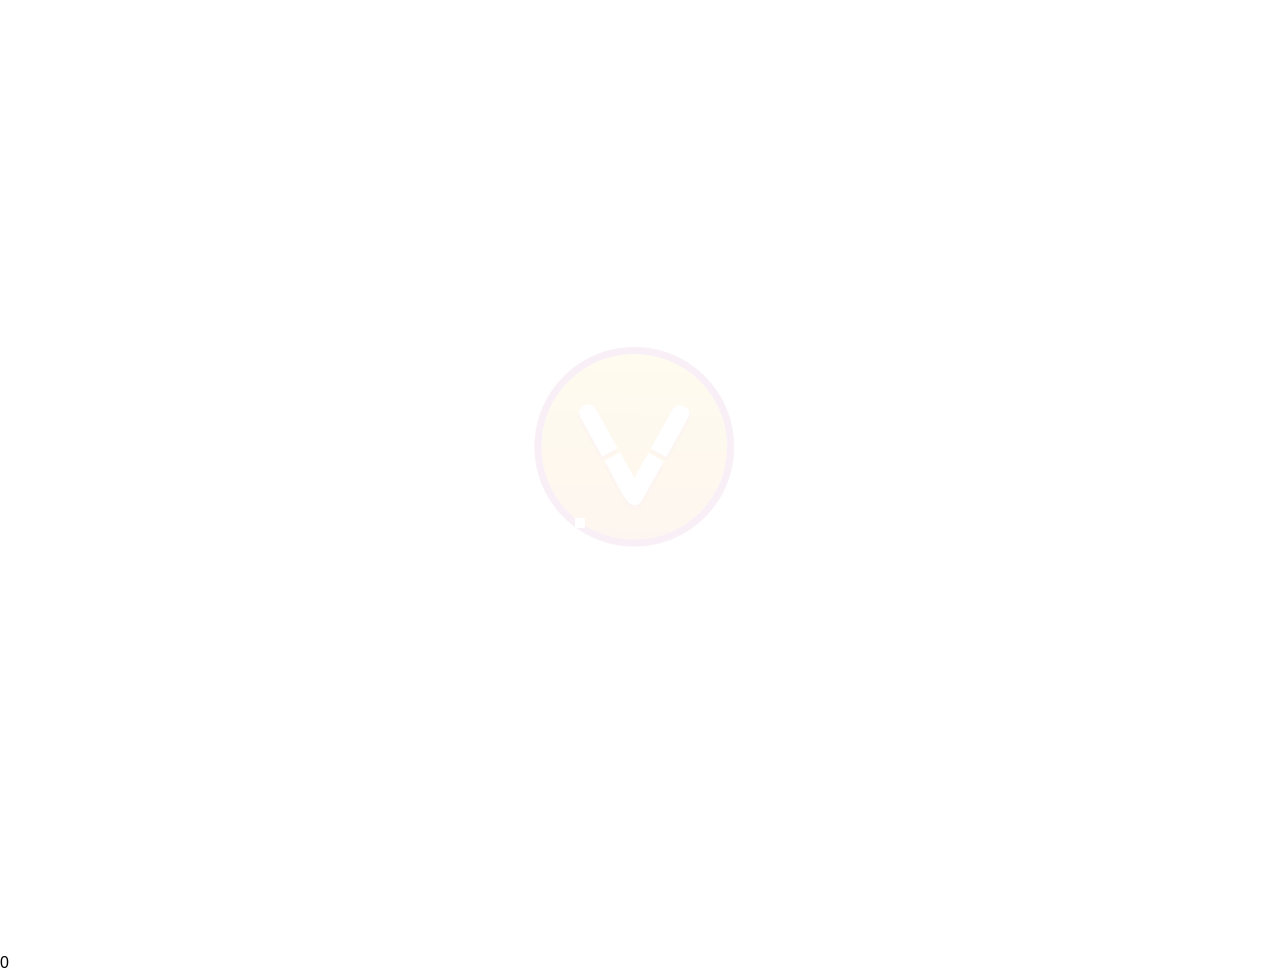
==== index.html @ 8de3221e "Enable window addEventListener to have toggle UI features outside iframe. See example_iframe.html" ====
<!DOCTYPE html>
<html lang="en" class="noVNC_loading">
<head>

    <!--
    noVNC example: simple example using default UI
    Copyright (C) 2019 The noVNC Authors
    noVNC is licensed under the MPL 2.0 (see LICENSE.txt)
    This file is licensed under the 2-Clause BSD license (see LICENSE.txt).

    Connect parameters are provided in query string:
        http://example.com/?host=HOST&port=PORT&encrypt=1
    or the fragment:
        http://example.com/#host=HOST&port=PORT&encrypt=1
    -->
    <title>KasmVNC</title>

    <meta charset="utf-8">

    <link rel="icon" href="app/images/icons/varseq.svg" type="image/svg+xml">
    
    <!-- Repeated last so that legacy handling will pick this -->
    <link rel="icon" sizes="16x16" type="image/x-icon" href="app/images/icons/varseq.ico">

    <!-- Apple iOS Safari settings -->
    <meta name="viewport" content="width=device-width, initial-scale=1.0, maximum-scale=1.0, user-scalable=no">
    <meta name="apple-mobile-web-app-capable" content="yes">
    <meta name="apple-mobile-web-app-status-bar-style" content="black-translucent">

    <link rel="stylesheet" href="app/styles/base.css">

    <script type="module" src="app/error-handler.js"></script>

    <script>
        let isInsideKasmVDI = false;
        /*
        try {
            isInsideKasmVDI = (window.self !== window.top);
        } catch (e) {
            isInsideKasmVDI = true;
        }
        */
    </script>

    <script type="module" crossorigin="use-credentials" src="app/ui.js"></script>
</head>

<body>

    <div id="noVNC_fallback_error" class="noVNC_center">
        <div>
            <div id="noVNC_close_error" onclick="document.getElementById('noVNC_fallback_error').remove()"></div>
            <div>KasmVNC encountered an error:</div>
            <br>
            <div id="noVNC_fallback_errormsg"></div>
        </div>
    </div>

    <div id="noVNC_connection_stats">
        Loading statistics...
    </div>
    <div id="noVNC_fps_chart">
        <svg width="200" height="50">
            <path id="noVNC_fps_chart_path" fill="#00ffa2d4" stroke="#00ffa2d4" stroke-width="1"/>
        </svg>
    </div>

    <!-- noVNC Control Bar -->
    <div id="noVNC_control_bar_anchor" class="noVNC_vcenter">
        <div id="noVNC_control_bar">
            <div id="noVNC_control_bar_handle" title="Hide/Show the control bar">
                <div></div>
            </div>

            <div class="noVNC_scroll">

                <h1 class="noVNC_logo">
                    <img src="app/images/icons/varseq_logo.png" alt="VarSeq" />
                </h1>

                <!-- Drag/Pan the viewport -->
                <div class="noVNC_button_div noVNC_hidden noVNC_hide_on_disconnect" >
                    <input type="image" alt="Drag" src="app/images/drag.svg"
                        id="noVNC_view_drag_button" class="noVNC_button"
                        title="Move/Drag Viewport">
                    Drag Viewport
                </div>

                <!--noVNC Touch Device only buttons-->
                <!-- Extra manual keys -->
                <div class="noVNC_button_div noVNC_hide_on_disconnect" >
                    <input type="image" alt="Extra keys" src="app/images/toggleextrakeys.svg"
                        id="noVNC_toggle_extra_keys_button" class="noVNC_button"
                        title="Show Extra Keys">
                    <div class="noVNC_vcenter">
                        <div id="noVNC_modifiers" class="noVNC_panel">
                            <input type="image" alt="Keyboard" src="app/images/keyboard.svg"
                                id="noVNC_keyboard_button" class="noVNC_button" title="Show Keyboard">
                            <input type="image" alt="Ctrl" src="app/images/ctrl.svg"
                                id="noVNC_toggle_ctrl_button" class="noVNC_button"
                                title="Toggle Ctrl">
                            <input type="image" alt="Alt" src="app/images/alt.svg"
                                id="noVNC_toggle_alt_button" class="noVNC_button"
                                title="Toggle Alt">
                            <input type="image" alt="Windows" src="app/images/windows.svg"
                                id="noVNC_toggle_windows_button" class="noVNC_button"
                                title="Toggle Windows">
                            <input type="image" alt="Tab" src="app/images/tab.svg"
                                id="noVNC_send_tab_button" class="noVNC_button"
                                title="Send Tab">
                            <input type="image" alt="Esc" src="app/images/esc.svg"
                                id="noVNC_send_esc_button" class="noVNC_button"
                                title="Send Escape">
                            <input type="image" alt="Ctrl+Alt+Del" src="app/images/ctrlaltdel.svg"
                                id="noVNC_send_ctrl_alt_del_button" class="noVNC_button"
                                title="Send Ctrl-Alt-Del">
                        </div>
                    </div>
                    Keys
                </div>

                <!-- Shutdown/Reboot -->
                <div class="noVNC_button_div noVNC_hide_on_disconnect" >
                    <input type="image" alt="Shutdown/Reboot" src="app/images/power.svg"
                        id="noVNC_power_button" class="noVNC_button"
                        title="Shutdown/Reboot...">

                    <div class="noVNC_vcenter">
                        <div id="noVNC_power" class="noVNC_panel">
                            <div class="noVNC_heading">
                                <img alt="" src="app/images/power.svg"> Power
                            </div>
                            <input type="button" id="noVNC_shutdown_button" value="Shutdown">
                            <input type="button" id="noVNC_reboot_button" value="Reboot">
                            <input type="button" id="noVNC_reset_button" value="Reset">
                        </div>
                    </div>
                    Power
                </div>

               
                <!-- Toggle fullscreen -->
                <div class="noVNC_button_div noVNC_hidden" >
                    <input type="image" alt="Fullscreen" src="app/images/fullscreen.svg"
                        id="noVNC_fullscreen_button" class="noVNC_button"
                        title="Fullscreen">
                    Fullscreen
                </div>

                <!-- Add Second Screen -->
                <div class="noVNC_button_div noVNC_hidden" >
                    <input type="image" alt="Fullscreen" src="app/images/desktop-regular.svg"
                        id="noVNC_displays_button" class="noVNC_button"
                        style="margin: 10px 3px;"
                        title="Show Displays">
                    Displays
                </div>

                <!-- Toggle game mode -->
                <div class="noVNC_button_div noVNC_hidden noVNC_hide_on_disconnect" style="display: none;">
                    <input type="image" alt="Game Mode" src="app/images/gamepad.png"
                        id="noVNC_game_mode_button" class="noVNC_button"
                        title="Game Pointer Mode" >
                    Game Cursor Mode
                </div>

                <!-- Settings -->
                <div class="noVNC_button_div" >
                    <input type="image" alt="Settings" src="app/images/settings.svg"
                        id="noVNC_settings_button" class="noVNC_button"
                        title="Settings">
                    <div class="noVNC_vcenter">
                        <div id="noVNC_settings" class="noVNC_panel">
                            <ul>
                                <li class="noVNC_heading">
                                    <img alt="" src="app/images/settings.svg"> Settings
                                </li>
                                <li>
                                    <label class="switch"><input id="noVNC_setting_shared" type="checkbox">
                                        <span class="slider round"></span>
                                        <span class="slider-label">Shared Mode</span>
                                    </label>
                                </li>
                                <li>
                                    <label class="switch"><input id="noVNC_setting_view_only" type="checkbox" />
                                        <span class="slider round"></span>
                                        <span class="slider-label">View Only</span>
                                    </label>
                                </li>
                                <li>
                                    <label class="switch"><input id="noVNC_setting_clipboard_up" type="checkbox" />
                                        <span class="slider round"></span>
                                        <span class="slider-label">Clipboard Up</span>
                                    </label>
                                </li>
                                <li>
                                    <label class="switch"><input id="noVNC_setting_clipboard_down" type="checkbox" />
                                        <span class="slider round"></span>
                                        <span class="slider-label">Clipboard Down</span>
                                    </label>
                                </li>
                                <li>
                                    <label class="switch"><input id="noVNC_setting_clipboard_seamless" type="checkbox" />
                                        <span class="slider round"></span>
                                        <span class="slider-label">Clipboard Seamless</span>
                                    </label>
                                </li>
                                <li>
                                    <label class="switch"><input id="noVNC_setting_prefer_local_cursor" type="checkbox" />
                                        <span class="slider round"></span>
                                        <span class="slider-label">Prefer Local Cursor</span>
                                    </label>
                                </li>
                                <li>
                                    <label class="switch">
                                        <input id="noVNC_setting_translate_shortcuts" type="checkbox" />
                                        <span class="slider round"></span>
                                        <span class="slider-label">Translate keyboard shortcuts</span>
                                    </label>
                                </li>
                                <li>
                                    <label class="switch"><input id="noVNC_setting_enable_webrtc" type="checkbox" />
                                        <span class="slider round"></span>
                                        <span class="slider-label">Enable WebRTC UDP Transit</span>
                                    </label>
                                </li>
                                <li>
                                    <label class="switch"><input id="noVNC_setting_enable_webp" type="checkbox" />
                                        <span class="slider round"></span>
                                        <span class="slider-label">Enable WebP Compression</span>
                                    </label>
                                </li>
                                <li>
                                    <label class="switch">
                                        <input id="noVNC_setting_enable_perf_stats" type="checkbox" />
                                        <span class="slider round"></span>
                                        <span class="slider-label">Enable Performance Stats</span>
                                    </label>
                                </li>
                                <li>
                                    <label class="switch">
                                        <input id="noVNC_setting_enable_threading" type="checkbox" />
                                        <span class="slider round"></span>
                                        <span class="slider-label">Enable Threaded Decoding</span>
                                    </label>
                                </li>
                                <li>
                                    <label class="switch">
                                        <input type="checkbox" id="noVNC_setting_pointer_lock" />
                                        <span class="slider round"></span>
                                        <span class="slider-label">Enable Pointer Lock</span>
                                    </label>
                                </li>
                                <li>
                                    <label class="switch"><input id="noVNC_setting_enable_ime" type="checkbox" />
                                        <span class="slider round"></span>
                                        <span class="slider-label">IME Input Mode</span>
                                    </label>
                                </li>
                                <li>
                                    <label class="switch"><input id="noVNC_setting_virtual_keyboard_visible" type="checkbox" />
                                        <span class="slider round"></span>
                                        <span class="slider-label">Show Virtual Keyboard Control</span>
                                    </label>
                                </li>
                                <li>
                                    <label class="switch"><input id="noVNC_setting_toggle_control_panel" type="checkbox" />
                                        <span class="slider round"></span>
                                        <span class="slider-label">Toggle Control Panel via Keystrokes</span>
                                    </label>
                                </li>
                                <li class="noVNC_hidden">
                                    <label for="noVNC_setting_idle_disconnect">Idle Timeout:</label>
                                    <select id="noVNC_setting_idle_disconnect" name="vncIdleDisconnect">
                                        <option value=10>10</option>
                                        <option value=20>20</option>
                                        <option value=30>30</option>
                                        <option value=60>60</option>
                                    </select>
                                </li>
                                <li><hr></li>
                                <li>
                                    <label class="switch">
                                        <input id="noVNC_setting_view_clip" type="checkbox">
                                        <span class="slider round"></span>
                                        <span class="slider-label">Clip to Window</span>
                                    </label>
                                </li>
                                <li>
                                    <label for="noVNC_setting_resize">Scaling Mode:</label>
                                    <select id="noVNC_setting_resize" name="vncResize">
                                        <option value="off">None</option>
                                        <option value="scale">Local Scaling</option>
                                        <option value="remote">Remote Resizing</option>
                                    </select>
                                </li>
                                <li><hr></li>
                                <li>
                                    <div class="noVNC_expander">Keyboard Shortcuts</div>
                                    <div>
                                        <ul>
                                            <li>
                                                <label class="switch">
                                                    <input id="noVNC_setting_toggle_control_panel" type="checkbox" />
                                                    <span class="slider round"></span>
                                                    <span class="slider-label">Enable KasmVNC Keyboard Shortcuts</span>
                                                </label>
                                            </li>
                                            <li>Ctrl+Shift+</li>
                                            <li>1 - Toggle Control Panel</li>
                                            <li>2 - Toggle Game Pointer Mode</li>
                                            <li>3 - Toggle Pointer Lock</li>
                                        </ul>
                                    </div>
                                </li>
                                <li><hr></li>
                                <li>
                                    <div class="noVNC_expander">Stream Quality</div>
                                    <div>
                                        <ul>
                                            <li>
                                                <label for="noVNC_setting_stream_mode">Streaming render mode</label>
                                                <select id="noVNC_setting_stream_mode" name="vncStreamMode">
                                                    <option value="0" data-name="jpeg-webp">JPEG/WEBP (Images)</option>
                                                </select>
                                            <li>
                                        </ul>
                                        <hr />
                                        <ul id="noVNC_setting_render_mode_image_quality_group">
                                            <li>
                                                <label for="noVNC_setting_video_quality">Preset Modes:</label>
                                                <select id="noVNC_setting_video_quality" name="vncVideoQuality">
                                                </select>
                                            </li>
                                            <li>
                                                <label for="noVNC_setting_anti_aliasing">Anti-Aliasing:</label>
                                                <select id="noVNC_setting_anti_aliasing" name="vncAntiAliasing">
                                                    <option value=0>Auto Dynamic</option>
                                                    <option value=1>On</option>
                                                    <option value=2>Off</option>
                                                </select>
                                            </li>
                                            <li style="display: none;">
                                                <label for="noVNC_setting_quality">Quality:</label>
                                                <input id="noVNC_setting_quality" type="range" min="0" max="9" value="6">
                                            </li>

                                            <li>
                                                <label for="noVNC_setting_dynamic_quality_min">Dynamic Quality Min:</label>
                                                <input id="noVNC_setting_dynamic_quality_min" type="range" min="0" max="9" value="3" onchange="noVNC_setting_dynamic_quality_min_output.value=value">
                                                <output id="noVNC_setting_dynamic_quality_min_output">3</output>
                                            </li>
                                            <li>
                                                <label for="noVNC_setting_dynamic_quality_max">Dynamic Quality Max:</label>
                                                <input id="noVNC_setting_dynamic_quality_max" type="range" min="0" max="9" value="9" onchange="noVNC_setting_dynamic_quality_max_output.value=value">
                                                <output id="noVNC_setting_dynamic_quality_max_output">9</output>
                                            </li>
                                            <li>
                                                <label for="noVNC_setting_treat_lossless">Treat Lossless:</label>
                                                <input id="noVNC_setting_treat_lossless" type="range" min="0" max="9" value="7" onchange="noVNC_setting_treat_lossless_output.value=value">
                                                <output id="noVNC_setting_treat_lossless_output">7</output>
                                            </li>
                                            <li>
                                                <label for="noVNC_setting_framerate_image_mode">Frame Rate:</label>
                                                <input id="noVNC_setting_framerate_image_mode" type="number" min="1" max="120" value="30">
                                            </li>
                                            <li>
                                                <label for="noVNC_setting_jpeg_video_quality">Video JPEG Quality:</label>
                                                <input id="noVNC_setting_jpeg_video_quality" type="range" min="0" max="9" value="5" onchange="noVNC_setting_jpeg_video_quality_output.value=value">
                                                <output id="noVNC_setting_jpeg_video_quality_output">5</output>
                                            </li>
                                            <li>
                                                <label for="noVNC_setting_webp_video_quality">Video WEBP Quality:</label>
                                                <input id="noVNC_setting_webp_video_quality" type="range" min="0" max="9" value="5" onchange="noVNC_setting_webp_video_quality_output.value=value">
                                                <output id="noVNC_setting_webp_video_quality_output">5</output>
                                            </li>
                                            <li>
                                                <label for="noVNC_setting_video_area">Video Area:</label>
                                                <input id="noVNC_setting_video_area" type="range" min="0" max="100" value="65" onchange="noVNC_setting_video_area_output.value=value">
                                                <output id="noVNC_setting_video_area_output">65</output>
                                            </li>
                                            <li>
                                                <label for="noVNC_setting_video_time">Video Time:</label>
                                                <input id="noVNC_setting_video_time" type="range" min="0" max="60" value="5" onchange="noVNC_setting_video_time_output.value=value">
                                                <output id="noVNC_setting_video_time_output">5</output>
                                            </li>
                                            <li>
                                                <label for="noVNC_setting_video_out_time">Video Out Time:</label>
                                                <input id="noVNC_setting_video_out_time" type="range" min="0" max="60" value="3" onchange="noVNC_setting_video_out_time_output.value=value">
                                                <output id="noVNC_setting_video_out_time_output">3</output>
                                            </li>
                                            <li>
                                                <label for="noVNC_setting_video_scaling">Scaling Mode:</label>
                                                <select id="noVNC_setting_video_scaling" name="vncVideoModeScaling">
                                                    <option value="0">Nearest</option>
                                                    <option value="1">Bilinear</option>
                                                    <option value="2">Progressive Bilinear</option>
                                                </select>
                                            </li>
                                            <li>
                                                <label for="noVNC_setting_max_video_resolution_x">Video Mode Width:</label>
                                                <input id="noVNC_setting_max_video_resolution_x" type="number" min="100" max="3840" value="960">
                                            </li>
                                            <li>
                                                <label for="noVNC_setting_max_video_resolution_y">Video Mode Height:</label>
                                                <input id="noVNC_setting_max_video_resolution_y" type="number" min="100" max="2160" value="540">
                                            </li>
                                            <li class="noVNC_hidden">
                                                <label for="noVNC_setting_forced_resolution_x">Static Width:</label>
                                                <input id="noVNC_setting_forced_resolution_x" type="number" min="100" max="3840" value="960">
                                            </li>
                                            <li class="noVNC_hidden">
                                                <label for="noVNC_setting_forced_resolution_y">Static Height:</label>
                                                <input id="noVNC_setting_forced_resolution_y" type="number" min="100" max="2160" value="540">
                                            </li>
                                        </ul>
                                        <ul id="noVNC_setting_render_mode_video_quality_group" style="display: none;">
<!--                                            <li>-->
<!--                                                <label for="noVNC_setting_hw_encoder_profile">Profile:-->
<!--                                                    <select id="noVNC_setting_hw_encoder_profile" name="vncProfile">-->
<!--                                                        <option value="0">High</option>-->
<!--                                                        <option value="1">Baseline</option>-->
<!--                                                        <option value="2">Main</option>-->
<!--                                                    </select>-->
<!--                                                </label>-->
<!--                                            </li>-->
                                            <li>
                                                <label for="noVNC_setting_gop">Keyframe interval (GOP):</label>
                                                <input id="noVNC_setting_gop" type="range" min="1" max="60" value="24" onchange="noVNC_setting_gop_output.value=value">
                                                <output id="noVNC_setting_gop_output">24</output>
                                            </li>
                                            <li>
                                                <label for="noVNC_setting_video_stream_quality">Video quality:</label>
                                                <input id="noVNC_setting_video_stream_quality" type="range" min="1" max="63" value="43" onchange="noVNC_setting_video_stream_quality_output.value=value">
                                                <output id="noVNC_setting_video_stream_quality_output">23</output>
                                            </li>
                                            <li>
                                                <label for="noVNC_setting_framerate_streaming_mode">Frame Rate:</label>
                                                <input id="noVNC_setting_framerate_streaming_mode" type="number" min="1" max="120" value="30">
                                            </li>
<!--                                            <li>-->
<!--                                                <label for="noVNC_setting_preset">Preset:</label>-->
<!--                                                <span style="display: flex; align-items: center; gap: 2px;">Speed<input-->
<!--                                                        id="noVNC_setting_preset" type="range" min="1" max="5"-->
<!--                                                        value="3">Quality</span>-->
<!--                                            </li>-->
                                        </ul>
                                    </div>
                                </li>
                                <li><hr></li>
                                <li>
                                    <div class="noVNC_expander">Advanced</div>
                                    <div>
                                        <ul>
                                            <li>
                                                <label for="noVNC_setting_compression">Compression level:</label>
                                                <input id="noVNC_setting_compression" type="range" min="0" max="9" value="2">
                                            </li>
                                            <li><hr></li>
                                            <li>
                                                <label for="noVNC_setting_repeaterID">Repeater ID:</label>
                                                <input id="noVNC_setting_repeaterID" type="text" value="">
                                            </li>
                                            <li>
                                                <div class="noVNC_expander">WebSocket</div>
                                                <div>
                                                    <ul>
                                                        <li>
                                                            <label class="switch">
                                                                <input id="noVNC_setting_encrypt" type="checkbox">
                                                                <span class="slider round"></span>
                                                                <span class="slider-label">Encrypt</span>
                                                            </label>
                                                        </li>
                                                        <li>
                                                            <label for="noVNC_setting_host">Host:</label>
                                                            <input id="noVNC_setting_host">
                                                        </li>
                                                        <li>
                                                            <label for="noVNC_setting_port">Port:</label>
                                                            <input id="noVNC_setting_port" type="number">
                                                        </li>
                                                        <li>
                                                            <label for="noVNC_setting_path">Path:</label>
                                                            <input id="noVNC_setting_path" type="text" value="websockify">
                                                        </li>
                                                    </ul>
                                                </div>
                                            </li>
                                            <li><hr></li>
                                            <li>
                                                <label class="switch">
                                                    <input id="noVNC_setting_reconnect" type="checkbox">
                                                    <span class="slider-label">Automatic Reconnect</span>
                                                </label>
                                            </li>
                                            <li>
                                                <label for="noVNC_setting_reconnect_delay">Reconnect Delay (ms):</label>
                                                <input id="noVNC_setting_reconnect_delay" type="number">
                                            </li>
                                            <li><hr></li>
                                            <li>
                                                <label class="switch"><input id="noVNC_setting_show_dot" type="checkbox">
                                                    <span class="slider round"></span>
                                                    <span class="slider-label">Show Dot when No Cursor</span>
                                                </label>
                                            </li>
                                            <li><hr></li>
                                            <!-- Logging selection dropdown -->
                                            <li>
                                                <label>Logging:
                                                    <select id="noVNC_setting_logging" name="vncLogging">
                                                    </select>
                                                </label>
                                            </li>
                                        </ul>
                                    </div>
                                </li>
                                <li class="noVNC_version_separator"><hr></li>
                                <li class="noVNC_version_wrapper">
                                    <span>Version:</span>
                                    <span class="noVNC_version"></span>
				    <span class="slider-label">
                                        <a href="https://www.kasmweb.com/kasmvnc/docs/latest/index.html" target="_blank">
                                            Documentation
                                        </a>
                                    </span>
                                </li>
                            </ul>
                        </div>
                    </div>
                    Settings
                </div>

                <!-- Connection Controls -->
                <div class="noVNC_button_div noVNC_hide_on_disconnect" >
                    <input type="image" alt="Disconnect" src="app/images/disconnect.svg"
                        id="noVNC_disconnect_button" class="noVNC_button"
                        title="Disconnect">
                    Disconnect
                </div>

                <!-- Connection Controls -->
                <div class="noVNC_button_div noVNC_hide_on_connect" id="noVNC_connect_button_2">
                    <input type="image" alt="Connect" src="app/images/connect.svg"
                         class="noVNC_button"
                        title="Connect">
                    Connect
                </div>

            </div>
        </div>

        <div id="noVNC_control_bar_hint"></div>

    </div> <!-- End of noVNC_control_bar -->

    <!-- Status Dialog -->
    <div id="noVNC_status"></div>

     <!-- Clipboard -->
     <div class="noVNC_button_div noVNC_hide_on_disconnect" >
        <input type="image" alt="Clipboard" src="app/images/clipboard.svg"
            id="noVNC_clipboard_button" class="noVNC_button"
            title="Clipboard">
        Clipboard
        <div class="noVNC_vcenter">
            <div id="noVNC_clipboard" class="noVNC_panel">
                <div class="noVNC_heading">
                    <img alt="" src="app/images/clipboard.svg"> Clipboard
                </div>
                <textarea id="noVNC_clipboard_text" rows=5></textarea>
                <br>
                <input id="noVNC_clipboard_clear_button" type="button"
                    value="Clear" class="noVNC_submit">
            </div>
        </div>
    </div>

    <!-- Status Dialog -->
    <div id="noVNC_displays">
        <div class="canvas">
            <div class="canvas-title">Arrange Displays</div>
            <div class="canvas-text">Drag and drop to arrange displays, new monitors are added to the right hand side of the previous monitor.</div>
            <div id="noVNC_refreshMonitors"><svg id="noVNC_refreshMonitors_icon" xmlns="http://www.w3.org/2000/svg" height="1em" viewBox="0 0 512 512"><path class="fa-primary" d="M105.1 202.6c7.7-21.8 20.2-42.3 37.8-59.8c62.5-62.5 163.8-62.5 226.3 0L386.3 160H336c-17.7 0-32 14.3-32 32s14.3 32 32 32H463.5c0 0 0 0 0 0h.4c17.7 0 32-14.3 32-32V64c0-17.7-14.3-32-32-32s-32 14.3-32 32v51.2L414.4 97.6c-87.5-87.5-229.3-87.5-316.8 0C73.2 122 55.6 150.7 44.8 181.4c-5.9 16.7 2.9 34.9 19.5 40.8s34.9-2.9 40.8-19.5z"/><path class="fa-secondary" d="M80 396.9V448c0 17.7-14.3 32-32 32s-32-14.3-32-32V320c0-17.7 14.3-32 32-32H176c17.7 0 32 14.3 32 32s-14.3 32-32 32H125.6l17.2 17.1c62.5 62.5 163.8 62.5 226.3 0c17.5-17.5 30.1-38 37.8-59.8c5.9-16.7 24.2-25.4 40.8-19.5s25.4 24.2 19.5 40.8c-10.8 30.6-28.4 59.3-52.9 83.8c-87.5 87.5-229.3 87.5-316.7 0L80 396.9z"/></svg></div>
            <canvas id="noVNC_multiMonitorWidget" class="" width="700" height="230"></canvas>
            <div class="arrange-buttons">
            <div style="gap: 10px;" class="flex">
                <button id="noVNC_addMonitor">
                    <svg xmlns="http://www.w3.org/2000/svg" height="1em" viewBox="0 0 448 512"><path fill="currentColor" d="M240 64c0-8.8-7.2-16-16-16s-16 7.2-16 16V240H32c-8.8 0-16 7.2-16 16s7.2 16 16 16H208V448c0 8.8 7.2 16 16 16s16-7.2 16-16V272H416c8.8 0 16-7.2 16-16s-7.2-16-16-16H240V64z"/></svg>
                    Add Monitor
                </button>

                <label id="noVNC_auto_placement_option" class="button">
                    <input style="margin: 0 10px 0 3px;" id="noVNC_auto_placement" type="checkbox" />
                    Auto placement
                </label>

                <label id="noVNC_setting_enable_hidpi_option" class="button">
                    <input style="margin: 0 10px 0 3px;" id="noVNC_setting_enable_hidpi" type="checkbox" />
                    Native Resolution
                </label>
                <button id="noVNC_identify_monitors_button">Identify</button>
            </div>
              <button id="noVNC_close_displays">Done</button>
            </div>
          </div>
    </div>

    <!-- Connect button -->
    <div class="noVNC_center">
        <div id="noVNC_connect_dlg">
            <!--div id="noVNC_connect_button">
                <div>
                    <img alt="" src="app/images/connect.svg"> Connect
                </div>
            </div-->
        </div>
    </div>

    <!-- Transition Screens -->
    <div id="noVNC_transition">
        <div id="noVNC_transition_text"></div>
        <div>
        <input type="button" id="noVNC_cancel_reconnect_button" value="Cancel" class="noVNC_submit">
        </div>
        <div class="noVNC_spinner"></div>
    </div>

    <!-- This is where the RFB elements will attach -->
    <div id="noVNC_container">
        <!-- Note that Google Chrome on Android doesn't respect any of these,
             html attributes which attempt to disable text suggestions on the
             on-screen keyboard. Let's hope Chrome implements the ime-mode
             style for example -->
        <textarea id="noVNC_keyboardinput" autocapitalize="off"
            autocomplete="off" spellcheck="false" tabindex="-1"></textarea>
    </div>

    <audio id="noVNC_bell">
        <source src="app/sounds/bell.oga" type="audio/ogg">
        <source src="app/sounds/bell.mp3" type="audio/mpeg">
    </audio>

    <div id="noVNC_keyboard_control" class="keyboard-controls">
        <div class="buttons">
            <div class="button ctrl"></div>
            <div class="button alt"></div>
            <div class="button windows"></div>
            <div class="button tab"></div>
            <div class="button escape"></div>
            <div class="button ctrlaltdel"></div>
        </div>

        <div id="noVNC_keyboard_control_handle" class="button keyboard handle"></div>
    </div>
    <div id="noVNC_notification_overlay">0</div>
 </body>
</html>
---- app/styles/base.css ----
/*
 * noVNC base CSS
 * Copyright (C) 2019 The noVNC Authors
 * noVNC is licensed under the MPL 2.0 (see LICENSE.txt)
 * This file is licensed under the 2-Clause BSD license (see LICENSE.txt).
 */

/*
 * Z index layers:
 *
 * 0: Main screen
 * 10: Control bar
 * 50: Transition blocker
 * 60: Connection popups
 * 100: Status bar
 * ...
 * 1000: Javascript crash
 * ...
 * 10000: Max (used for polyfills)
 */

body {
  margin:0;
  padding:0;
  font-family: "Poppins", "Helvetica";
  letter-spacing: 0.05em;
  background: white url('../images/splash.jpg') no-repeat fixed center;
  height:100%;
  touch-action: none;
}

html {
  height:100%;
}

.noVNC_only_touch.noVNC_hidden {
  display: none;
}

.noVNC_disabled {
  color: rgb(128, 128, 128) !important;
}

/* ----------------------------------------
 * Spinner
 * ----------------------------------------
 */

.noVNC_spinner {
  position: relative;
}
.noVNC_spinner, .noVNC_spinner::before, .noVNC_spinner::after {
  width: 10px;
  height: 10px;
  border-radius: 2px;
  box-shadow: -60px 10px 0 white;
  animation: noVNC_spinner 1.0s linear infinite;
}
.noVNC_spinner::before {
  content: "";
  position: absolute;
  left: 0px;
  top: 0px;
  animation-delay: -0.1s;
}
.noVNC_spinner::after {
  content: "";
  position: absolute;
  top: 0px;
  left: 0px;
  animation-delay: 0.1s;
}
@keyframes noVNC_spinner {
  0% { box-shadow: -60px 10px 0 rgba(0, 135, 200, 0); width: 20px; }
  25% { box-shadow: 20px 10px 0 rgba(0, 135, 200, 1); width: 10px; }
  50% { box-shadow: 60px 10px 0 rgba(0, 135, 200, 0); width: 10px; }
}

/* ----------------------------------------
 * Input Elements
 * ----------------------------------------
 */

input:not([type]),
input[type=date],
input[type=datetime-local],
input[type=email],
input[type=month],
input[type=number],
input[type=password],
input[type=search],
input[type=tel],
input[type=text],
input[type=time],
input[type=url],
input[type=week],
textarea {
  /* Disable default rendering */
  -webkit-appearance: none;
  -moz-appearance: none;
  background: none;

  margin: 2px;
  padding: 2px;
  border: 1px solid rgb(192, 192, 192);
  border-radius: 5px;
  color: black;
  background: linear-gradient(to top, rgb(255, 255, 255) 80%, rgb(240, 240, 240));
}

input[type=button],
input[type=color],
input[type=reset],
input[type=submit],
select {
  /* Disable default rendering */
  -webkit-appearance: none;
  -moz-appearance: none;
  background: none;

  margin: 2px;
  padding: 2px;
  border: 1px solid rgb(192, 192, 192);
  border-bottom-width: 2px;
  border-radius: 5px;
  color: black;
  background: linear-gradient(to top, rgb(255, 255, 255), rgb(240, 240, 240));

  /* This avoids it jumping around when :active */
  vertical-align: middle;
}

input[type=button],
input[type=color],
input[type=reset],
input[type=submit] {
  padding-left: 20px;
  padding-right: 20px;
}

option {
  color: black;
  background: white;
}

input:not([type]):focus,
input[type=button]:focus,
input[type=color]:focus,
input[type=date]:focus,
input[type=datetime-local]:focus,
input[type=email]:focus,
input[type=month]:focus,
input[type=number]:focus,
input[type=password]:focus,
input[type=reset]:focus,
input[type=search]:focus,
input[type=submit]:focus,
input[type=tel]:focus,
input[type=text]:focus,
input[type=time]:focus,
input[type=url]:focus,
input[type=week]:focus,
select:focus,
textarea:focus {
  box-shadow: 0px 0px 3px rgba(74, 144, 217, 0.5);
  border-color: rgb(74, 144, 217);
  outline: none;
}

input[type=button]::-moz-focus-inner,
input[type=color]::-moz-focus-inner,
input[type=reset]::-moz-focus-inner,
input[type=submit]::-moz-focus-inner {
  border: none;
}

input:not([type]):disabled,
input[type=button]:disabled,
input[type=color]:disabled,
input[type=date]:disabled,
input[type=datetime-local]:disabled,
input[type=email]:disabled,
input[type=month]:disabled,
input[type=number]:disabled,
input[type=password]:disabled,
input[type=reset]:disabled,
input[type=search]:disabled,
input[type=submit]:disabled,
input[type=tel]:disabled,
input[type=text]:disabled,
input[type=time]:disabled,
input[type=url]:disabled,
input[type=week]:disabled,
select:disabled,
textarea:disabled {
  color: rgb(128, 128, 128);
  background: rgb(240, 240, 240);
}

input[type=button]:active,
input[type=color]:active,
input[type=reset]:active,
input[type=submit]:active,
select:active {
  border-bottom-width: 1px;
  margin-top: 3px;
}

:root:not(.noVNC_touch) input[type=button]:hover:not(:disabled),
:root:not(.noVNC_touch) input[type=color]:hover:not(:disabled),
:root:not(.noVNC_touch) input[type=reset]:hover:not(:disabled),
:root:not(.noVNC_touch) input[type=submit]:hover:not(:disabled),
:root:not(.noVNC_touch) select:hover:not(:disabled) {
  background: linear-gradient(to top, rgb(255, 255, 255), rgb(250, 250, 250));
}

/* ----------------------------------------
 * WebKit centering hacks
 * ----------------------------------------
 */

.noVNC_center {
  /*
   * This is a workaround because webkit misrenders transforms and
   * uses non-integer coordinates, resulting in blurry content.
   * Ideally we'd use "top: 50%; transform: translateY(-50%);" on
   * the objects instead.
   */
  display: flex;
  align-items: center;
  justify-content: center;
  position: fixed;
  top: 0;
  left: 0;
  width: 100%;
  height: 100%;
  pointer-events: none;
}
.noVNC_center > * {
  pointer-events: auto;
}
.noVNC_vcenter {
  display: flex;
  flex-direction: column;
  justify-content: center;
  position: fixed;
  top: 0;
  left: 0;
  height: 100%;
  pointer-events: none;
}
.noVNC_vcenter > * {
  pointer-events: auto;
}

/* ----------------------------------------
 * Layering
 * ----------------------------------------
 */

.noVNC_connect_layer {
  z-index: 60;
}

/* ----------------------------------------
 * Fallback error
 * ----------------------------------------
 */

#noVNC_fallback_error {
  z-index: 1000;
  visibility: hidden;
}
#noVNC_fallback_error.noVNC_open {
  visibility: visible;
}

#noVNC_fallback_error > div {
  max-width: 90%;
  padding: 15px;

  opacity: 0;

  text-align: center;
  font-weight: bold;
  color: #fff;

  box-shadow: 6px 6px 0px rgba(0, 0, 0, 0.5);
  background: rgba(33, 130, 177, 0.8);
}
#noVNC_fallback_error.noVNC_open > div {
  transition: 0.5s ease-in-out;
  opacity: 1;
}

#noVNC_fallback_errormsg {
  font-weight: normal;
}

#noVNC_fallback_errormsg .noVNC_message {
  display: inline-block;
  text-align: left;
  font-family: monospace;
  white-space: pre-wrap;
}

#noVNC_fallback_error .noVNC_location {
  font-style: italic;
  font-size: 0.8em;
  color: rgba(255, 255, 255, 0.8);
}

#noVNC_fallback_error .noVNC_stack {
  max-height: 50vh;
  padding: 10px;
  margin: 10px;
  font-size: 0.8em;
  text-align: left;
  font-family: monospace;
  white-space: pre;
  border: 1px solid rgba(0, 0, 0, 0.5);
  background: rgba(0, 0, 0, 0.2);
  overflow: auto;
}

#noVNC_close_error {
  position: flex;
  margin-left: auto; 
  margin-right: 0;
  cursor: pointer;
  width: 20px;
  height: 20px;
  z-index: 3;
  border-radius: 50%;
  border: 1px solid rgba(0, 0, 0, 0.5);
  background: rgba(0, 0, 0, 0.2);
}

#noVNC_close_error:hover {
  background: rgba(0, 0, 0, 0.4);
}

/* ----------------------------------------
 * Connection Stats
 * ----------------------------------------
 */
 #noVNC_connection_stats {
  top: 0;
  left: auto;
  right: 0;
  position: fixed;
  background: #9fa5a2d4;
  color: #00ffa2d4;
  visibility: hidden;
}

/* ----------------------------------------
 * Control Bar
 * ----------------------------------------
 */

#noVNC_control_bar_anchor {
  /* The anchor is needed to get z-stacking to work */
  position: fixed;
  z-index: 10;

  transition: 0.5s ease-in-out;

  /* Edge misrenders animations wihthout this */
  transform: translateX(0);
}

:root.noVNC_connected #noVNC_control_bar_anchor.noVNC_idle {
  /* opacity: 0.8; */
}
#noVNC_control_bar_anchor.noVNC_right {
  left: auto;
  right: 0;
}

#noVNC_control_bar {
  position: relative;
  left: -100%;

  transition: 0.5s ease-in-out;

  background-color: rgb(9 2 2 / 0.6);
  border-radius: 0 10px 10px 0;
  border-style: inset;
  border-color: rgb(255 255 255 / 0.6);
}
#noVNC_control_bar.noVNC_open {
  left: 0;
}
#noVNC_control_bar::before {
  /* This extra element is to get a proper shadow */
  content: "";
  position: absolute;
  z-index: -1;
  height: 100%;
  width: 30px;
  left: -30px;
  transition: box-shadow 0.5s ease-in-out;
}
#noVNC_control_bar.noVNC_open::before {
  box-shadow: 6px 6px 0px rgba(0, 0, 0, 0.5);
}
.noVNC_right #noVNC_control_bar {
  left: 100%;
  border-radius: 10px 0 0 10px;
}
.noVNC_right #noVNC_control_bar.noVNC_open {
  left: 0;
}
.noVNC_right #noVNC_control_bar::before {
  visibility: hidden;
}

#noVNC_control_bar_handle {
  position: absolute;
  left: -15px;
  transform: translateY(35px);
  width: calc(100% + 30px);
  height: 50px;
  z-index: -1;
  cursor: pointer;
  border-radius: 5px;
  background-image: url("../images/handle_bg.svg");
  background-repeat: no-repeat;
  background-position: right;
}
#noVNC_control_bar_handle:after {
  content: "";
  transition: transform 0.5s ease-in-out;
  background: url("../images/handle.svg");
  background-repeat: no-repeat;
  background-position: center;
  position: absolute;
  right: 0px;
  width: 15px;
  height: 60px;
  background-color: rgb(9 2 2 / 0.6);
  border-bottom-right-radius: 10px;
  border-top-right-radius: 10px;
  border-color: rgb(255 255 255 / 0.6);
  border-style: inset;
}
#noVNC_control_bar.noVNC_open #noVNC_control_bar_handle:after {
  transform: translateX(1px) rotate(180deg);
}
:root:not(.noVNC_connected) #noVNC_control_bar_handle {
  display: none;
}
.noVNC_right #noVNC_control_bar_handle {
  background-position: left;
  
}
.noVNC_right #noVNC_control_bar_handle:after {
  left: 5px;
  right: 0;
  transform: translateX(1px) rotate(180deg);
}
.noVNC_right #noVNC_control_bar.noVNC_open #noVNC_control_bar_handle:after {
  transform: none;
}
#noVNC_control_bar_handle div {
  position: absolute;
  right: -35px;
  top: 0;
  width: 50px;
  height: 50px;
}
:root:not(.noVNC_touch) #noVNC_control_bar_handle div {
  display: none;
}
.noVNC_right #noVNC_control_bar_handle div {
  left: -35px;
  right: auto;
}

#noVNC_control_bar .noVNC_scroll {
  max-height: 100vh; /* Chrome is buggy with 100% */
  overflow-x: hidden;
  overflow-y: auto;
  padding: 0 10px 0 5px;
}
.noVNC_right #noVNC_control_bar .noVNC_scroll {
  padding: 0 5px 0 10px;
}

/* Control bar hint */
#noVNC_control_bar_hint {
  position: fixed;
  left: calc(100vw - 50px);
  right: auto;
  top: 50%;
  transform: translateY(-50%) scale(0);
  width: 100px;
  height: 50%;
  max-height: 600px;

  visibility: hidden;
  opacity: 0;
  transition: 0.2s ease-in-out;
  background: transparent;
  box-shadow: 0 0 10px black, inset 0 0 10px 10px rgba(110, 132, 163, 0.8);
  border-radius: 10px;
  transition-delay: 0s;
}
#noVNC_control_bar_anchor.noVNC_right #noVNC_control_bar_hint{
  left: auto;
  right: calc(100vw - 50px);
}
#noVNC_control_bar_hint.noVNC_active {
  visibility: visible;
  opacity: 1;
  transition-delay: 0.2s;
  transform: translateY(-50%) scale(1);
}

.noVNC_button_div {
  display: block;
  color: #fff;
  font-size: 13px;
}

/* General button style */
.noVNC_button {
  display: inline;
  padding: 4px 4px;
  margin: 10px 0;
  vertical-align: middle;
}

.noVNC_button.noVNC_selected {
  border-color: rgba(0, 0, 0, 0.8);
  background: rgba(153, 151, 157, 0.68);
}
.noVNC_button:disabled {
  opacity: 0.4;
}
.noVNC_button:focus {
  outline: none;
}
.noVNC_button:active {
  padding-top: 5px;
  padding-bottom: 3px;
}
/* Android browsers don't properly update hover state if touch events
 * are intercepted, but focus should be safe to display */
:root:not(.noVNC_touch) .noVNC_button.noVNC_selected:hover,
.noVNC_button.noVNC_selected:focus {
  border-color: rgba(0, 0, 0, 0.4);
  background: rgba(153, 151, 157, 0.68);
}
:root:not(.noVNC_touch) .noVNC_button_div:hover,
.noVNC_button_div:focus {
  background: rgba(255, 255, 255, 0.2);
}
.noVNC_button.noVNC_hidden {
  display: none;
}

/* Panels */
.noVNC_panel {
  transform: translateX(25px);

  transition: 0.5s ease-in-out;

  width: 300px;
  max-height: 100vh; /* Chrome is buggy with 100% */
  overflow-x: hidden;
  overflow-y: auto;

  visibility: hidden;
  opacity: 0;

  padding: 15px;

  background: rgb(9 9 0 / 0.77);
  border-radius: 10px;
  color: #000;
}
.noVNC_panel.noVNC_open {
  visibility: visible;
  opacity: 1;
  transform: translateX(75px);
}
.noVNC_right .noVNC_vcenter {
  left: auto;
  right: 0;
}
.noVNC_right .noVNC_panel {
  transform: translateX(-25px);
}
.noVNC_right .noVNC_panel.noVNC_open {
  transform: translateX(-75px);
}

.noVNC_panel hr {
  border: none;
  border-top: 1px solid rgb(192, 192, 192);
}

.noVNC_panel label {
  display: block;
  white-space: nowrap;
  color:white;
}

.noVNC_panel .noVNC_heading {
  background-color: rgb(54,58,64);
  border-radius: 5px;
  padding: 5px;
  /* Compensate for padding in image */
  padding-right: 8px;
  color: white;
  font-size: 20px;
  margin-bottom: 10px;
  white-space: nowrap;
}
.noVNC_panel .noVNC_heading img {
  vertical-align: bottom;
}

.noVNC_submit {
  float: right;
}

/* Expanders */
.noVNC_expander {
  cursor: pointer;
  color:white;

}
.noVNC_expander::before {
  content: url("../images/expander.svg");
  display: inline-block;
  margin-right: 5px;
  transition: 0.2s ease-in-out;
  -webkit-filter: invert(.75); /* safari 6.0 - 9.0 */
  filter: invert(.75);
}
.noVNC_expander.noVNC_open::before {
  transform: rotateZ(90deg);
}
.noVNC_expander ~ * {
  margin: 5px;
  margin-left: 10px;
  padding: 5px;
  background: rgba(0, 0, 0, 0.05);
  border-radius: 5px;
}
.noVNC_expander:not(.noVNC_open) ~ * {
  display: none;
}

/* Control bar content */

#noVNC_control_bar .noVNC_logo {
  font-size: 13px;
  text-align: center;
}

:root:not(.noVNC_disconnected) .noVNC_hide_on_connect {
  display: none
}

:root:not(.noVNC_connected) .noVNC_hide_on_disconnect {
  display: none;
}

:root:not(.noVNC_connected) #noVNC_view_drag_button {
  display: none;
}

/* noVNC Touch Device only buttons */
:root:not(.noVNC_connected) #noVNC_mobile_buttons {
  display: none;
}
:root:not(.noVNC_touch) #noVNC_mobile_buttons {
  display: none;
}

/* Extra manual keys */
:root:not(.noVNC_connected) #noVNC_toggle_extra_keys_button {
  display: none;
}

#noVNC_modifiers {
  background-color: rgb(92, 92, 92);
  border: none;
  padding: 0 10px;
}

/* Shutdown/Reboot */
:root:not(.noVNC_connected) #noVNC_power_button {
  display: none;
}
#noVNC_power {
}
#noVNC_power_buttons {
  display: none;
}

#noVNC_power input[type=button] {
  width: 100%;
}

/* Clipboard */
:root:not(.noVNC_connected) #noVNC_clipboard_button {
  display: none;
}
#noVNC_clipboard {
  /* Full screen, minus padding and left and right margins */
  max-width: calc(100vw - 2*15px - 75px - 25px);
}
#noVNC_clipboard_text {
  width: 500px;
  max-width: 100%;
}

/* Settings */
#noVNC_settings {
}
#noVNC_settings ul {
  list-style: none;
  margin: 0px;
  padding: 0px;
  color:white;
}
#noVNC_setting_port {
  width: 80px;
}
#noVNC_setting_path {
  width: 100px;
}

/* Version */

.noVNC_version_wrapper {
  font-size: small;
}

.noVNC_version {
  margin-left: 1rem;
}

/* Connection Controls */
:root:not(.noVNC_connected) #noVNC_disconnect_button {
  display: none;
}

/* ----------------------------------------
 * Status Dialog
 * ----------------------------------------
 */

#noVNC_status {
  position: fixed;
  top: 0;
  left: 0;
  width: 100%;
  z-index: 100;
  transform: translateY(-100%);

  cursor: pointer;

  transition: 0.5s ease-in-out;

  visibility: hidden;
  opacity: 0;

  padding: 5px;

  display: flex;
  flex-direction: row;
  justify-content: center;
  align-content: center;

  line-height: 25px;
  word-wrap: break-word;
  color: #fff;

  border-bottom: 1px solid rgba(0, 0, 0, 0.9);
}
#noVNC_status.noVNC_open {
  transform: translateY(0);
  visibility: visible;
  opacity: 1;
}

#noVNC_status::before {
  content: "";
  display: inline-block;
  width: 25px;
  height: 25px;
  margin-right: 5px;
}

#noVNC_status.noVNC_status_normal {
  background: rgba(128,128,128,0.9);
}
#noVNC_status.noVNC_status_normal::before {
  content: url("../images/info.svg") " ";
}
#noVNC_status.noVNC_status_error {
  background: rgba(200,55,55,0.9);
}
#noVNC_status.noVNC_status_error::before {
  content: url("../images/error.svg") " ";
}
#noVNC_status.noVNC_status_warn {
  background: rgba(180,180,30,0.9);
}
#noVNC_status.noVNC_status_warn::before {
  content: url("../images/warning.svg") " ";
}


/* ----------------------------------------
 * Password Dialog
 * ----------------------------------------
 */

#noVNC_credentials_dlg {
  position: relative;
}

#noVNC_credentials_dlg ul {
  list-style: none;
  margin: 0px;
  padding: 0px;
}

#noVNC_credentials_dlg.noVNC_panel {
  transition: none;
  transform: none;
}

#noVNC_credentials_dlg.noVNC_panel.noVNC_open {
  transition: none;
  transform: none;
}

.noVNC_hidden {
  display: none;
}


/* ----------------------------------------
 * Main Area
 * ----------------------------------------
 */

/* Transition screen */
#noVNC_transition {
  display: none;

  position: fixed;
  top: 0;
  left: 0;
  bottom: 0;
  right: 0;

  color: #0084C2;
  background: white url('../images/icons/v_watermark.png') no-repeat fixed center;
  background-size: 20%;
  z-index: 50;

  /*display: flex;*/
  align-items: center;
  justify-content: center;
  flex-direction: column;

  -webkit-transition: opacity 1s ease-in-out;
  -moz-transition: opacity 1s ease-in-out;
  -ms-transition: opacity 1s ease-in-out;
  -o-transition: opacity 1s ease-in-out;
  opacity: 1;
}
:root.noVNC_loading #noVNC_transition,
:root.noVNC_connecting #noVNC_transition,
:root.noVNC_disconnecting #noVNC_transition,
:root.noVNC_reconnecting #noVNC_transition {
  display: flex;
}
:root:not(.noVNC_reconnecting) #noVNC_cancel_reconnect_button {
  display: none;
}
#noVNC_transition_text {
  font-size: 1.5em;
  margin-top: 125px;
}

/* Main container */
#noVNC_container {
  width: 100%;
  height: 100%;
  background-image: url('../images/splash.jpg');
  background-size: cover;
}

#noVNC_keyboardinput {
  width: 0px;
  height: 0px;
  background-color: #fff0;
  color: rgba(5, 5, 5, 0);
  border: 0;
  position: absolute;
  left: 35%;
  top: 40%;
  z-index: -1;
}

/*Default noVNC logo.*/
/* From: http://fonts.googleapis.com/css?family=Orbitron:700 */
@font-face {
  font-family: 'Orbitron';
  font-style: normal;
  font-weight: 700;
  src: local('?'), url('Orbitron700.woff') format('woff'),
                   url('Orbitron700.ttf') format('truetype');
}

.noVNC_logo {
  color:yellow;
  font-family: 'Orbitron', 'OrbitronTTF', sans-serif;
  line-height:90%;
  text-shadow: 0.1em 0.1em 0 black;
  margin-bottom: 0px;
  background: white;
  padding: 0px;
  border-radius: 5px;
}
.noVNC_logo img {
  width: 45%
}
.noVNC_logo span{
  color:green;
}

#noVNC_bell {
  display: none;
}

/* prevent selection */
body {
  -webkit-tap-highlight-color: transparent;
  -webkit-touch-callout: none;
  -webkit-user-select: none;
  -khtml-user-select: none;
  -moz-user-select: none;
  -ms-user-select: none;
  user-select: none;
}

/*
 *
 */
.keyboard-controls {
  display: none;
  position: fixed;
  bottom: 5%;
  right: 5%;
  z-index: 100000;
  cursor: pointer;
}

.keyboard-controls .buttons {
  display: none;
  flex-direction: column;
}

.keyboard-controls .buttons .button {
  border-radius: 0px;
}

.keyboard-controls .buttons .button:first-of-type {
  border-top-left-radius: 6px;
  border-top-right-radius: 6px;
}

.keyboard-controls .button {
  display: inline-block;
  width: 35px;
  height: 35px;

  background-color:rgb(24, 31, 71);
  border: 6px rgb(24, 31, 71) solid;

  border-radius: 6px;
  outline: none;
  user-select: none;
}

#noVNC_keyboard_control .noVNC_selected {
  background-color:rgb(15, 36, 153);
  border: 6px rgb(15, 36, 153) solid;
}

.keyboard-controls .button.ctrl {
  background-image: url("../images/ctrl.svg");
  background-size: contain;
}    

.keyboard-controls .button.alt {
  background-image: url("../images/alt.svg");
  background-size: contain;
}

.keyboard-controls .button.windows {
  background-size: contain;
  background-image: url("../images/windows.svg");
}

.keyboard-controls .button.tab {
  background-size: contain;
  background-image: url("../images/tab.svg");
}

.keyboard-controls .button.escape {
  background-size: contain;
  background-image: url("../images/esc.svg");
}

.keyboard-controls .button.ctrlaltdel {
  background-size: contain;
  background-image: url("../images/ctrlaltdel.svg");
}

.keyboard-controls .button.keyboard {
  background-size: contain;
  background-image: url("../images/keyboard.svg");
}

.keyboard-controls .button.selected {
  filter: brightness(150%);
}

.keyboard-controls.is-visible {
  display: flex;
  flex-direction: column;
}

.keyboard-controls.is-open .button.handle {
  border-top-left-radius: 0px;
  border-top-right-radius: 0px;
}

.keyboard-controls.is-open .buttons {
  display: flex;
  flex-direction: column;

  animation-name: showKeyboardControls;
  animation-duration: 0.2s;
  animation-timing-function: linear;
  animation-fill-mode: both;
}

.keyboard-controls.was-open .buttons {
  display: flex;
  flex-direction: column;

  animation-name: hideKeyboardControls;
  animation-duration: 0.2s;
  animation-timing-function: linear;
  animation-fill-mode: both;
}

@keyframes showKeyboardControls {
  0% {
    transform: scale(1, 0.2);
    transform-origin: bottom center;
  }
  100% {
    transform: scale(1, 1);
    transform-origin: bottom center;
  }
}

@keyframes hideKeyboardControls {
  0% {
    transform: scale(1, 1);
    transform-origin: bottom center;
  }
  100% {
    transform: scale(1, 0);
    transform-origin: bottom center;
  }
}

/* ----------------------------------------
 * Media sizing
 * ----------------------------------------
 */

@media screen and (max-width: 640px){
  #noVNC_logo {
    font-size: 150px;
  }
}

@media screen and (min-width: 321px) and (max-width: 480px) {
  #noVNC_logo {
    font-size: 110px;
  }
}

@media screen and (max-width: 320px) {
  #noVNC_logo {
    font-size: 90px;
  }
}

/* ----------------------------------------
 * Slider Check boxes
 * ----------------------------------------
 */
/* The switch - the box around the slider */
.switch {
  position: relative;
  display: inline-block;
  width: 30px;
  height: 16px;
  margin: 5px;
}

/* Hide default HTML checkbox */
.switch input {
  opacity: 0;
  width: 0;
  height: 0;
}

/* The slider */
.slider {
  position: absolute;
  cursor: pointer;
  top: 0;
  left: 0;
  right: 0;
  bottom: 0;
  background-color: #ccc;
  -webkit-transition: .4s;
  transition: .4s;
}

.slider:before {
  position: absolute;
  content: "";
  height: 14px;
  width: 14px;
  left: 4px;
  bottom: 1px;
  background-color: white;
  -webkit-transition: .4s;
  transition: .4s;
}

input:checked + .slider {
  background-color: #2196F3;
}

input:focus + .slider {
  box-shadow: 0 0 1px #2196F3;
}

input:checked + .slider:before {
  -webkit-transform: translateX(26px);
  -ms-transform: translateX(26px);
  transform: translateX(10px);
}

/* Rounded sliders */
.slider.round {
  border-radius: 34px;
}

.slider.round:before {
  border-radius: 50%;
}

.slider-label {
  padding-left: 26px;
}

/* Do not use default link colors */
a:link {
  color: white;
}
a:visited {
  color: white;
}

/* ----------------------------------------
 * Multi Display Arrangement
 * ----------------------------------------
 */
#noVNC_connect_button {
  background: rgba(0,0,0,0.7);
  padding: 20px;
  color: white;
  font-size: 12px;
  font-weight: 100;
  display: flex;
  align-items: center;
  gap: 20px;
  cursor: pointer;
  border-radius: 8px;
}
#noVNC_connect_button .image {
  color:#697ad6;
  transition: all 0.3s;
  position: relative;
  overflow: hidden;
}
#noVNC_connect_button .text {
  color: #ffffff91
}
#noVNC_connect_button .heading {
  color: #fff;
  font-size: 13px;
  margin-bottom: 3px;
}
#noVNC_connect_button:hover .image {
  color:#298453;
  
}
#noVNC_connect_button:hover .go {
  transition: all 0.3s;
  transform: translateX(5px);
}
#noVNC_connect_button .power {
  transition: all 0.3s;
  color: white!important;
  transform: translateY(50px);
  position: absolute;
  top: 0;
  left: 0;
  right: 0;
  bottom: 0;
  display: flex;
  justify-content: center;
  align-items: center;
}
#noVNC_connect_button:hover .power {
  transform: translateY(0);
}
#noVNC_connect_button svg {
  fill: currentColor;
}
#noVNC_identify_monitor {
  position: fixed;
  z-index: 999999;
  background: rgba(0,0,0,0.7);
  color: white;
  font-size: 30px;
  top: 0;
  right: 0;
  width: 100px;
  height: 100px;
  display: none;
  justify-content: center;
  align-items: center;
  border-bottom-left-radius: 10px;
}
#noVNC_identify_monitor.show {
  display: flex;
}
.flex {
  display: flex;
}
.flex-col {
  flex-direction: column;
}
.canvas {
  background: rgb(225,225,226);
  background: linear-gradient(0deg, rgba(225,225,226,1) 0%, rgba(237,237,238,1) 100%);  
}
.row {
  background: #e9e9ea;
  border-radius: 8px;
  border: 1px solid #dcdcdd;
  padding: 6px 15px;
  display: flex;
  justify-content: space-between;
  align-items: center;
}
.row input {
  border: 1px solid #dcdcdd;
  padding: 8px 2px;
  text-align: right;
  background-color: #ededee;
}

 #noVNC_displays {
  position: fixed;
  display: none;
  top: 0;
  left: 0;
  width: 100%;
  height: 100%;
  z-index: 100;
  background: rgba(0,0,0,0.7);

  cursor: pointer;

  transition: 0.5s ease-in-out;


  padding: 5px;
  flex-direction: row;
  justify-content: center;
  align-items: center;

  line-height: 25px;
  word-wrap: break-word;

}
#noVNC_displays.noVNC_open {
  display: flex;
  transform: translateY(0);
  visibility: visible;
  opacity: 1;
}
#noVNC_displays .canvas {
  display: flex;
  width: 700px;
  flex-direction: column;
  border-radius: 15px;
  background: #fdfdfd;
  padding: 15px 20px;
  box-shadow: 0 0 15px rgba(0,0,0,0.4);
  position: relative;
}
#noVNC_displays .canvas-title {
  font-size: 14px;
  font-weight: bold;
  padding: 0 10px;
  line-height: 1;
  line-height: 1.4;
}
#noVNC_displays .canvas-text {
  font-size: 12px;
  padding: 0 35px 0 10px;
  opacity: 0.6;
  line-height: 1.4;
  margin-bottom: 15px;
}
#noVNC_displays .arrange-buttons {
  margin-top: 15px;
  display: flex;
  justify-content: space-between;
}
#noVNC_displays .arrange-buttons button, #noVNC_displays .arrange-buttons .button {
  border: none;
  display: flex;
  align-items: center;
  padding: 4px 7px;
  border-radius: 5px;
  cursor: pointer;
  background-color: #f1f1f1;
  font-size: 13px;
  border: 1px solid #e5e5e5;
  line-height: 1;
}
#noVNC_setting_enable_hidpi_option {
  display: none!important;
}
#noVNC_setting_enable_hidpi_option.show {
  display: flex!important;
}
#noVNC_auto_placement_option {
  display: none!important;
}
#noVNC_auto_placement_option.show {
  display: flex!important;
}
#noVNC_refreshMonitors {
  position: absolute;
  top: 20px;
  right: 25px;
}
#noVNC_refreshMonitors_icon {
  transition: all 0.3s;
  transform-origin: center;
}
#noVNC_addMonitor {
  background-color: #2196F3!important;
  color: white;
  border: none!important;
}
#noVNC_addMonitor svg {
  margin-right: 5px;
}
#noVNC_displays .canvas canvas {
  background: #f7f7f7;
  border: 1px solid #ececec;
  border-radius: 8px;
}
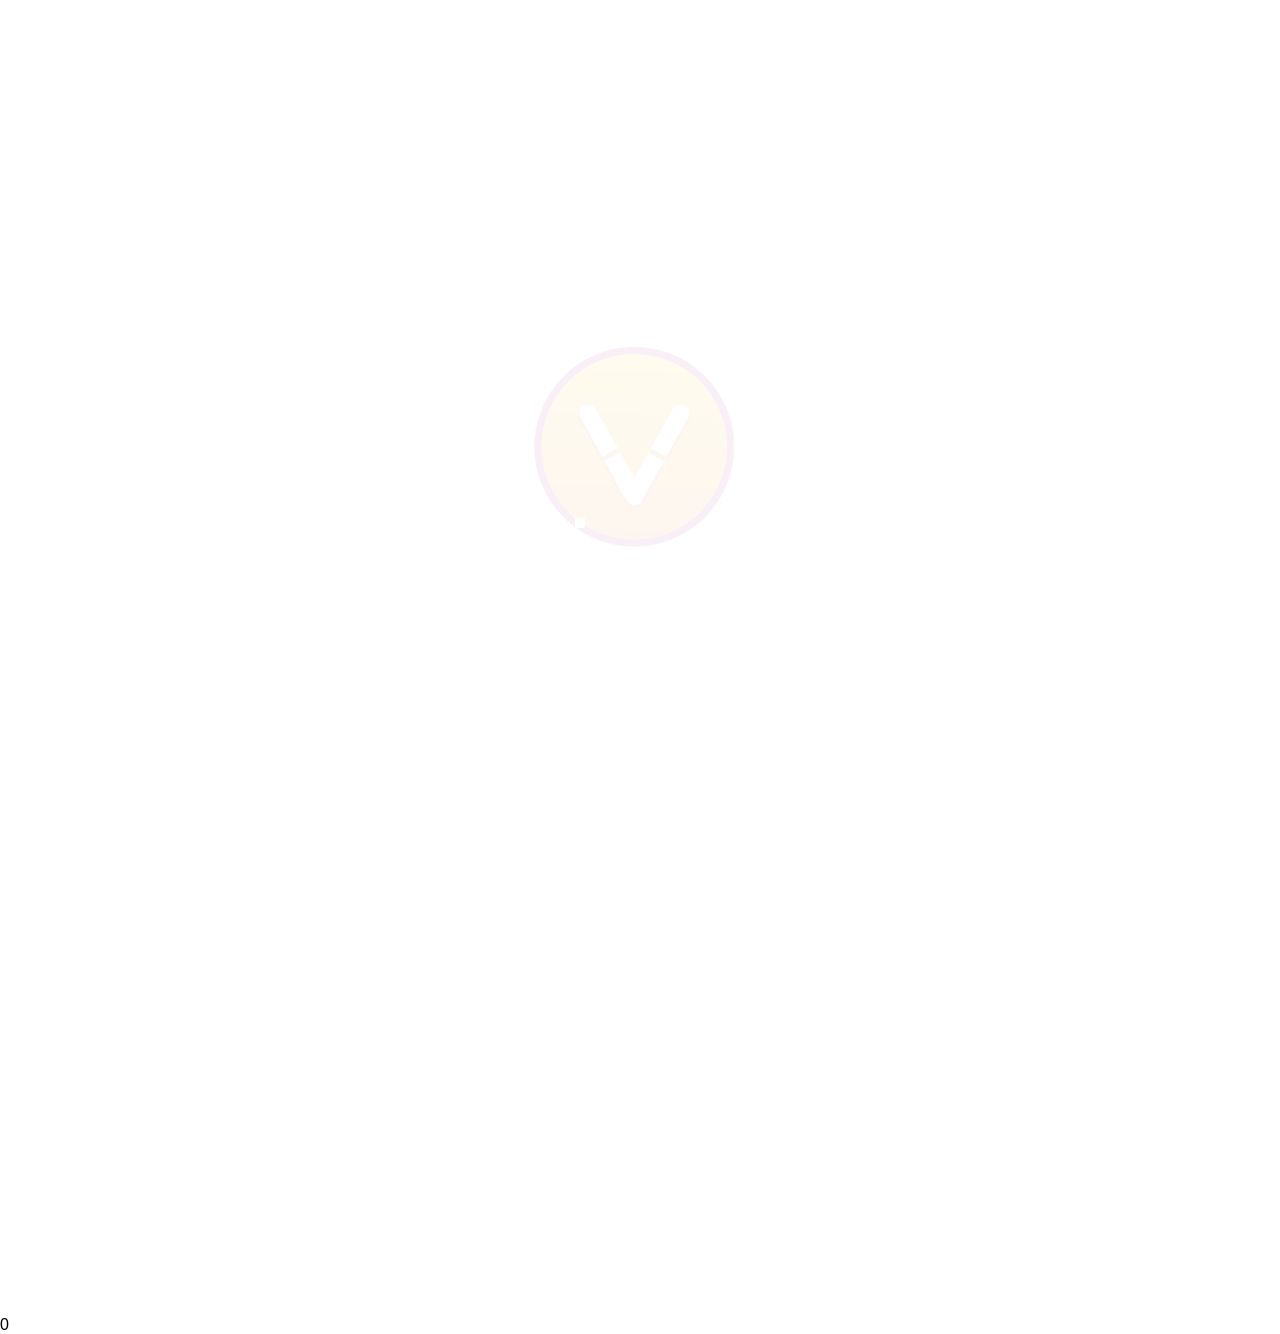
==== commit 20e6445c: "Hide clipboard parent div not needed as noVNC_clipboard moved outside side panel (cherry picked from" ====
--- a/index.html
+++ b/index.html
@@ -59,10 +59,30 @@
     <div id="noVNC_connection_stats">
         Loading statistics...
     </div>
-    <div id="noVNC_fps_chart">
-        <svg width="200" height="50">
-            <path id="noVNC_fps_chart_path" fill="#00ffa2d4" stroke="#00ffa2d4" stroke-width="1"/>
-        </svg>
+    <div id="noVNC_charts_container">
+        <div id="noVNC_fps_chart">
+            <svg width="300" height="100">
+                <path id="noVNC_fps_chart_path" fill="#00ffa2d4" stroke="#00ffa2d4" stroke-width="1"/>
+                <text id="noVNC_fps_chart_max" x="5" y="12" fill="#ffffff" font-size="10" font-family="monospace"></text>
+                <text id="noVNC_fps_chart_avg" x="5" y="30" fill="#ffffff" font-size="10" font-family="monospace"></text>
+                <text id="noVNC_fps_chart_min" x="5" y="48" fill="#ffffff" font-size="10" font-family="monospace"></text>
+            </svg>
+        </div>
+        <div id="noVNC_rtt_chart">
+            <svg width="300" height="100">
+                <path id="noVNC_rtt_path" fill="#00ffa2d4" stroke="#00ffa2d4" stroke-width="1"/>
+            </svg>
+        </div>
+        <div id="noVNC_jitter_chart">
+            <svg width="300" height="100">
+                <path id="noVNC_jitter_path" fill="#00ffa2d4" stroke="#00ffa2d4" stroke-width="1"/>
+            </svg>
+        </div>
+        <div id="noVNC_bandwidth_chart">
+            <svg width="300" height="100">
+                <path id="noVNC_bandwidth_path" fill="#00ffa2d4" stroke="#00ffa2d4" stroke-width="1"/>
+            </svg>
+        </div>
     </div>
 
     <!-- noVNC Control Bar -->
@@ -75,12 +95,12 @@
             <div class="noVNC_scroll">
 
                 <h1 class="noVNC_logo">
-                    <img src="app/images/icons/varseq_logo.png" alt="VarSeq" />
+                    <img data-control-panel-src="varseqLogo" alt="VarSeq"/>
                 </h1>
 
                 <!-- Drag/Pan the viewport -->
                 <div class="noVNC_button_div noVNC_hidden noVNC_hide_on_disconnect" >
-                    <input type="image" alt="Drag" src="app/images/drag.svg"
+                    <input type="image" alt="Drag" data-control-panel-src="drag"
                         id="noVNC_view_drag_button" class="noVNC_button"
                         title="Move/Drag Viewport">
                     Drag Viewport
@@ -89,29 +109,29 @@
                 <!--noVNC Touch Device only buttons-->
                 <!-- Extra manual keys -->
                 <div class="noVNC_button_div noVNC_hide_on_disconnect" >
-                    <input type="image" alt="Extra keys" src="app/images/toggleextrakeys.svg"
+                    <input type="image" alt="Extra keys" data-control-panel-src="toggleExtraKeys"
                         id="noVNC_toggle_extra_keys_button" class="noVNC_button"
                         title="Show Extra Keys">
                     <div class="noVNC_vcenter">
                         <div id="noVNC_modifiers" class="noVNC_panel">
-                            <input type="image" alt="Keyboard" src="app/images/keyboard.svg"
+                            <input type="image" alt="Keyboard" data-control-panel-src="keyboard"
                                 id="noVNC_keyboard_button" class="noVNC_button" title="Show Keyboard">
-                            <input type="image" alt="Ctrl" src="app/images/ctrl.svg"
+                            <input type="image" alt="Ctrl" data-control-panel-src="ctrl"
                                 id="noVNC_toggle_ctrl_button" class="noVNC_button"
                                 title="Toggle Ctrl">
-                            <input type="image" alt="Alt" src="app/images/alt.svg"
+                            <input type="image" alt="Alt" data-control-panel-src="alt"
                                 id="noVNC_toggle_alt_button" class="noVNC_button"
                                 title="Toggle Alt">
-                            <input type="image" alt="Windows" src="app/images/windows.svg"
+                            <input type="image" alt="Windows" data-control-panel-src="windows"
                                 id="noVNC_toggle_windows_button" class="noVNC_button"
                                 title="Toggle Windows">
-                            <input type="image" alt="Tab" src="app/images/tab.svg"
+                            <input type="image" alt="Tab" data-control-panel-src="tab"
                                 id="noVNC_send_tab_button" class="noVNC_button"
                                 title="Send Tab">
-                            <input type="image" alt="Esc" src="app/images/esc.svg"
+                            <input type="image" alt="Esc" data-control-panel-src="esc"
                                 id="noVNC_send_esc_button" class="noVNC_button"
                                 title="Send Escape">
-                            <input type="image" alt="Ctrl+Alt+Del" src="app/images/ctrlaltdel.svg"
+                            <input type="image" alt="Ctrl+Alt+Del" data-control-panel-src="ctrlAltDel"
                                 id="noVNC_send_ctrl_alt_del_button" class="noVNC_button"
                                 title="Send Ctrl-Alt-Del">
                         </div>
@@ -121,14 +141,14 @@
 
                 <!-- Shutdown/Reboot -->
                 <div class="noVNC_button_div noVNC_hide_on_disconnect" >
-                    <input type="image" alt="Shutdown/Reboot" src="app/images/power.svg"
+                    <input type="image" alt="Shutdown/Reboot" data-control-panel-src="power"
                         id="noVNC_power_button" class="noVNC_button"
                         title="Shutdown/Reboot...">
 
                     <div class="noVNC_vcenter">
                         <div id="noVNC_power" class="noVNC_panel">
                             <div class="noVNC_heading">
-                                <img alt="" src="app/images/power.svg"> Power
+                                <img alt="" data-control-panel-src="power"> Power
                             </div>
                             <input type="button" id="noVNC_shutdown_button" value="Shutdown">
                             <input type="button" id="noVNC_reboot_button" value="Reboot">
@@ -141,7 +161,7 @@
                
                 <!-- Toggle fullscreen -->
                 <div class="noVNC_button_div noVNC_hidden" >
-                    <input type="image" alt="Fullscreen" src="app/images/fullscreen.svg"
+                    <input type="image" alt="Fullscreen" data-control-panel-src="fullscreen"
                         id="noVNC_fullscreen_button" class="noVNC_button"
                         title="Fullscreen">
                     Fullscreen
@@ -149,7 +169,7 @@
 
                 <!-- Add Second Screen -->
                 <div class="noVNC_button_div noVNC_hidden" >
-                    <input type="image" alt="Fullscreen" src="app/images/desktop-regular.svg"
+                    <input type="image" alt="Fullscreen" data-control-panel-src="desktop"
                         id="noVNC_displays_button" class="noVNC_button"
                         style="margin: 10px 3px;"
                         title="Show Displays">
@@ -158,7 +178,7 @@
 
                 <!-- Toggle game mode -->
                 <div class="noVNC_button_div noVNC_hidden noVNC_hide_on_disconnect" style="display: none;">
-                    <input type="image" alt="Game Mode" src="app/images/gamepad.png"
+                    <input type="image" alt="Game Mode" data-control-panel-src="gamepad"
                         id="noVNC_game_mode_button" class="noVNC_button"
                         title="Game Pointer Mode" >
                     Game Cursor Mode
@@ -166,14 +186,14 @@
 
                 <!-- Settings -->
                 <div class="noVNC_button_div" >
-                    <input type="image" alt="Settings" src="app/images/settings.svg"
+                    <input type="image" alt="Settings" data-control-panel-src="settings"
                         id="noVNC_settings_button" class="noVNC_button"
                         title="Settings">
                     <div class="noVNC_vcenter">
                         <div id="noVNC_settings" class="noVNC_panel">
                             <ul>
                                 <li class="noVNC_heading">
-                                    <img alt="" src="app/images/settings.svg"> Settings
+                                    <img alt="" data-control-panel-src="settings"> Settings
                                 </li>
                                 <li>
                                     <label class="switch"><input id="noVNC_setting_shared" type="checkbox">
@@ -235,6 +255,13 @@
                                         <input id="noVNC_setting_enable_perf_stats" type="checkbox" />
                                         <span class="slider round"></span>
                                         <span class="slider-label">Enable Performance Stats</span>
+                                    </label>
+                                </li>
+                                <li>
+                                    <label class="switch">
+                                        <input id="noVNC_setting_enable_latency_stats" type="checkbox" />
+                                        <span class="slider round"></span>
+                                        <span class="slider-label">Enable Latency Measurement</span>
                                     </label>
                                 </li>
                                 <li>
@@ -362,7 +389,7 @@
                                             </li>
                                             <li>
                                                 <label for="noVNC_setting_framerate_image_mode">Frame Rate:</label>
-                                                <input id="noVNC_setting_framerate_image_mode" type="number" min="1" max="120" value="30">
+                                                <input id="noVNC_setting_framerate_image_mode" type="number" min="10" max="120" step="1" value="30">
                                             </li>
                                             <li>
                                                 <label for="noVNC_setting_jpeg_video_quality">Video JPEG Quality:</label>
@@ -425,6 +452,13 @@
 <!--                                                </label>-->
 <!--                                            </li>-->
                                             <li>
+                                                <label for="noVNC_setting_video_rendering_mode">Video renderer:</label>
+                                                <select id="noVNC_setting_video_rendering_mode" name="vncVideoRenderingMode">
+                                                    <option value="canvas2d">Canvas2D</option>
+                                                    <option value="webgl">WebGL</option>
+                                                </select>
+                                            </li>
+                                            <li>
                                                 <label for="noVNC_setting_gop">Keyframe interval (GOP):</label>
                                                 <input id="noVNC_setting_gop" type="range" min="1" max="60" value="24" onchange="noVNC_setting_gop_output.value=value">
                                                 <output id="noVNC_setting_gop_output">24</output>
@@ -436,7 +470,7 @@
                                             </li>
                                             <li>
                                                 <label for="noVNC_setting_framerate_streaming_mode">Frame Rate:</label>
-                                                <input id="noVNC_setting_framerate_streaming_mode" type="number" min="1" max="120" value="30">
+                                                <input id="noVNC_setting_framerate_streaming_mode" type="number" min="10" max="120" step="1" value="30">
                                             </li>
 <!--                                            <li>-->
 <!--                                                <label for="noVNC_setting_preset">Preset:</label>-->
@@ -498,6 +532,10 @@
                                                 <label for="noVNC_setting_reconnect_delay">Reconnect Delay (ms):</label>
                                                 <input id="noVNC_setting_reconnect_delay" type="number">
                                             </li>
+                                            <li>
+                                                <label for="noVNC_setting_reconnect_retries">Reconnect Retries:</label>
+                                                <input id="noVNC_setting_reconnect_retries" type="number">
+                                            </li>
                                             <li><hr></li>
                                             <li>
                                                 <label class="switch"><input id="noVNC_setting_show_dot" type="checkbox">
@@ -534,7 +572,7 @@
 
                 <!-- Connection Controls -->
                 <div class="noVNC_button_div noVNC_hide_on_disconnect" >
-                    <input type="image" alt="Disconnect" src="app/images/disconnect.svg"
+                    <input type="image" alt="Disconnect" data-control-panel-src="disconnect"
                         id="noVNC_disconnect_button" class="noVNC_button"
                         title="Disconnect">
                     Disconnect
@@ -542,7 +580,7 @@
 
                 <!-- Connection Controls -->
                 <div class="noVNC_button_div noVNC_hide_on_connect" id="noVNC_connect_button_2">
-                    <input type="image" alt="Connect" src="app/images/connect.svg"
+                    <input type="image" alt="Connect" data-control-panel-src="connect"
                          class="noVNC_button"
                         title="Connect">
                     Connect
@@ -559,15 +597,11 @@
     <div id="noVNC_status"></div>
 
      <!-- Clipboard -->
-     <div class="noVNC_button_div noVNC_hide_on_disconnect" >
-        <input type="image" alt="Clipboard" src="app/images/clipboard.svg"
-            id="noVNC_clipboard_button" class="noVNC_button"
-            title="Clipboard">
-        Clipboard
+     <div class="noVNC_button_div noVNC_hide_on_disconnect">
         <div class="noVNC_vcenter">
             <div id="noVNC_clipboard" class="noVNC_panel">
                 <div class="noVNC_heading">
-                    <img alt="" src="app/images/clipboard.svg"> Clipboard
+                    <img alt="" data-control-panel-src="clipboard"> Clipboard
                 </div>
                 <textarea id="noVNC_clipboard_text" rows=5></textarea>
                 <br>
@@ -637,7 +671,7 @@
             autocomplete="off" spellcheck="false" tabindex="-1"></textarea>
     </div>
 
-    <audio id="noVNC_bell">
+    <audio id="noVNC_bell" preload="none">
         <source src="app/sounds/bell.oga" type="audio/ogg">
         <source src="app/sounds/bell.mp3" type="audio/mpeg">
     </audio>
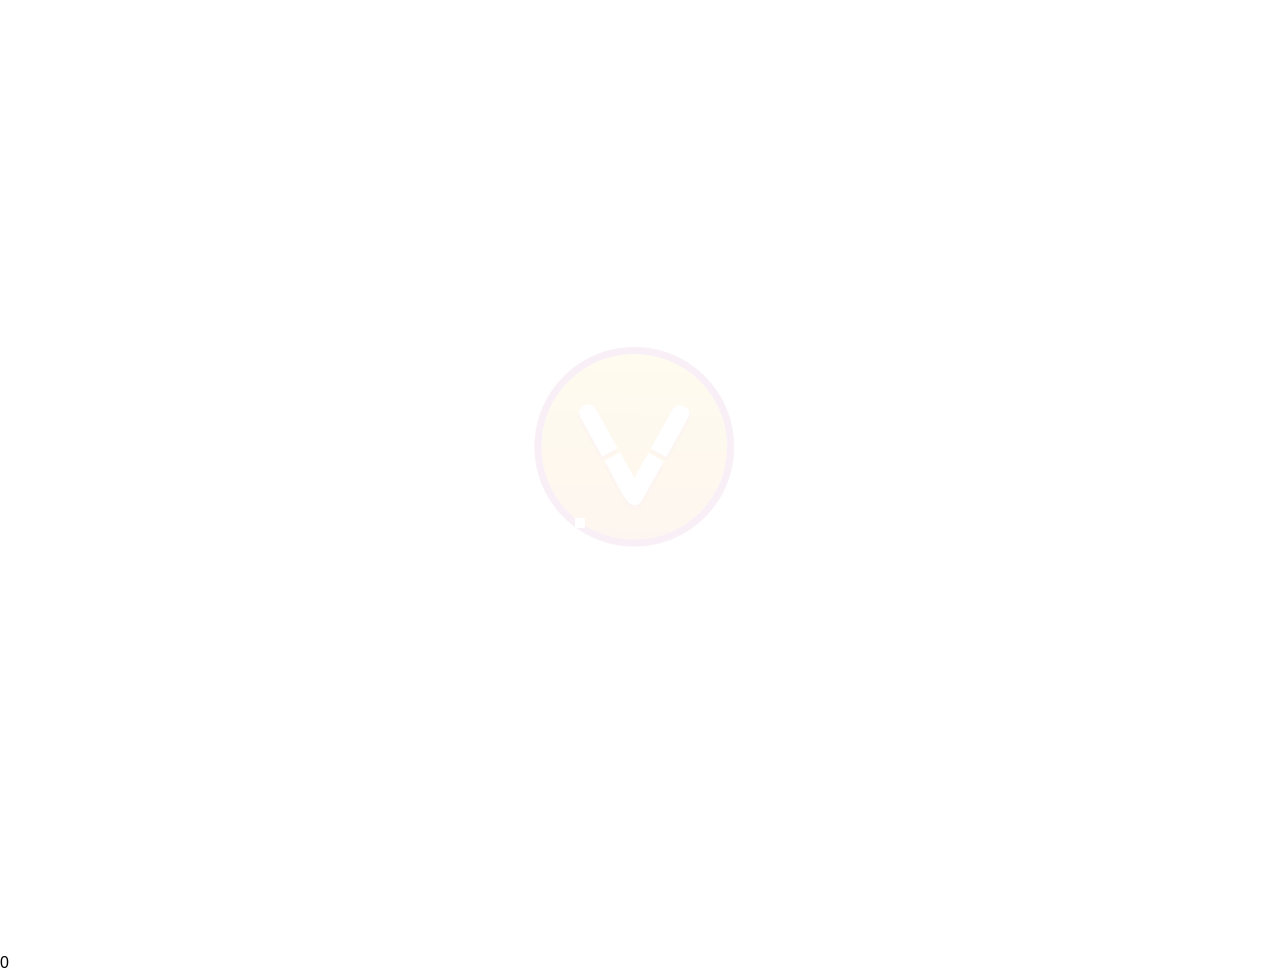
==== commit a8e0e3b4: "Hide clipboard parent div not needed as noVNC_clipboard moved outside side panel" ====
--- a/index.html
+++ b/index.html
@@ -59,30 +59,10 @@
     <div id="noVNC_connection_stats">
         Loading statistics...
     </div>
-    <div id="noVNC_charts_container">
-        <div id="noVNC_fps_chart">
-            <svg width="300" height="100">
-                <path id="noVNC_fps_chart_path" fill="#00ffa2d4" stroke="#00ffa2d4" stroke-width="1"/>
-                <text id="noVNC_fps_chart_max" x="5" y="12" fill="#ffffff" font-size="10" font-family="monospace"></text>
-                <text id="noVNC_fps_chart_avg" x="5" y="30" fill="#ffffff" font-size="10" font-family="monospace"></text>
-                <text id="noVNC_fps_chart_min" x="5" y="48" fill="#ffffff" font-size="10" font-family="monospace"></text>
-            </svg>
-        </div>
-        <div id="noVNC_rtt_chart">
-            <svg width="300" height="100">
-                <path id="noVNC_rtt_path" fill="#00ffa2d4" stroke="#00ffa2d4" stroke-width="1"/>
-            </svg>
-        </div>
-        <div id="noVNC_jitter_chart">
-            <svg width="300" height="100">
-                <path id="noVNC_jitter_path" fill="#00ffa2d4" stroke="#00ffa2d4" stroke-width="1"/>
-            </svg>
-        </div>
-        <div id="noVNC_bandwidth_chart">
-            <svg width="300" height="100">
-                <path id="noVNC_bandwidth_path" fill="#00ffa2d4" stroke="#00ffa2d4" stroke-width="1"/>
-            </svg>
-        </div>
+    <div id="noVNC_fps_chart">
+        <svg width="200" height="50">
+            <path id="noVNC_fps_chart_path" fill="#00ffa2d4" stroke="#00ffa2d4" stroke-width="1"/>
+        </svg>
     </div>
 
     <!-- noVNC Control Bar -->
@@ -95,12 +75,12 @@
             <div class="noVNC_scroll">
 
                 <h1 class="noVNC_logo">
-                    <img data-control-panel-src="varseqLogo" alt="VarSeq"/>
+                    <img src="app/images/icons/varseq_logo.png" alt="VarSeq" />
                 </h1>
 
                 <!-- Drag/Pan the viewport -->
                 <div class="noVNC_button_div noVNC_hidden noVNC_hide_on_disconnect" >
-                    <input type="image" alt="Drag" data-control-panel-src="drag"
+                    <input type="image" alt="Drag" src="app/images/drag.svg"
                         id="noVNC_view_drag_button" class="noVNC_button"
                         title="Move/Drag Viewport">
                     Drag Viewport
@@ -109,29 +89,29 @@
                 <!--noVNC Touch Device only buttons-->
                 <!-- Extra manual keys -->
                 <div class="noVNC_button_div noVNC_hide_on_disconnect" >
-                    <input type="image" alt="Extra keys" data-control-panel-src="toggleExtraKeys"
+                    <input type="image" alt="Extra keys" src="app/images/toggleextrakeys.svg"
                         id="noVNC_toggle_extra_keys_button" class="noVNC_button"
                         title="Show Extra Keys">
                     <div class="noVNC_vcenter">
                         <div id="noVNC_modifiers" class="noVNC_panel">
-                            <input type="image" alt="Keyboard" data-control-panel-src="keyboard"
+                            <input type="image" alt="Keyboard" src="app/images/keyboard.svg"
                                 id="noVNC_keyboard_button" class="noVNC_button" title="Show Keyboard">
-                            <input type="image" alt="Ctrl" data-control-panel-src="ctrl"
+                            <input type="image" alt="Ctrl" src="app/images/ctrl.svg"
                                 id="noVNC_toggle_ctrl_button" class="noVNC_button"
                                 title="Toggle Ctrl">
-                            <input type="image" alt="Alt" data-control-panel-src="alt"
+                            <input type="image" alt="Alt" src="app/images/alt.svg"
                                 id="noVNC_toggle_alt_button" class="noVNC_button"
                                 title="Toggle Alt">
-                            <input type="image" alt="Windows" data-control-panel-src="windows"
+                            <input type="image" alt="Windows" src="app/images/windows.svg"
                                 id="noVNC_toggle_windows_button" class="noVNC_button"
                                 title="Toggle Windows">
-                            <input type="image" alt="Tab" data-control-panel-src="tab"
+                            <input type="image" alt="Tab" src="app/images/tab.svg"
                                 id="noVNC_send_tab_button" class="noVNC_button"
                                 title="Send Tab">
-                            <input type="image" alt="Esc" data-control-panel-src="esc"
+                            <input type="image" alt="Esc" src="app/images/esc.svg"
                                 id="noVNC_send_esc_button" class="noVNC_button"
                                 title="Send Escape">
-                            <input type="image" alt="Ctrl+Alt+Del" data-control-panel-src="ctrlAltDel"
+                            <input type="image" alt="Ctrl+Alt+Del" src="app/images/ctrlaltdel.svg"
                                 id="noVNC_send_ctrl_alt_del_button" class="noVNC_button"
                                 title="Send Ctrl-Alt-Del">
                         </div>
@@ -141,14 +121,14 @@
 
                 <!-- Shutdown/Reboot -->
                 <div class="noVNC_button_div noVNC_hide_on_disconnect" >
-                    <input type="image" alt="Shutdown/Reboot" data-control-panel-src="power"
+                    <input type="image" alt="Shutdown/Reboot" src="app/images/power.svg"
                         id="noVNC_power_button" class="noVNC_button"
                         title="Shutdown/Reboot...">
 
                     <div class="noVNC_vcenter">
                         <div id="noVNC_power" class="noVNC_panel">
                             <div class="noVNC_heading">
-                                <img alt="" data-control-panel-src="power"> Power
+                                <img alt="" src="app/images/power.svg"> Power
                             </div>
                             <input type="button" id="noVNC_shutdown_button" value="Shutdown">
                             <input type="button" id="noVNC_reboot_button" value="Reboot">
@@ -161,7 +141,7 @@
                
                 <!-- Toggle fullscreen -->
                 <div class="noVNC_button_div noVNC_hidden" >
-                    <input type="image" alt="Fullscreen" data-control-panel-src="fullscreen"
+                    <input type="image" alt="Fullscreen" src="app/images/fullscreen.svg"
                         id="noVNC_fullscreen_button" class="noVNC_button"
                         title="Fullscreen">
                     Fullscreen
@@ -169,7 +149,7 @@
 
                 <!-- Add Second Screen -->
                 <div class="noVNC_button_div noVNC_hidden" >
-                    <input type="image" alt="Fullscreen" data-control-panel-src="desktop"
+                    <input type="image" alt="Fullscreen" src="app/images/desktop-regular.svg"
                         id="noVNC_displays_button" class="noVNC_button"
                         style="margin: 10px 3px;"
                         title="Show Displays">
@@ -178,7 +158,7 @@
 
                 <!-- Toggle game mode -->
                 <div class="noVNC_button_div noVNC_hidden noVNC_hide_on_disconnect" style="display: none;">
-                    <input type="image" alt="Game Mode" data-control-panel-src="gamepad"
+                    <input type="image" alt="Game Mode" src="app/images/gamepad.png"
                         id="noVNC_game_mode_button" class="noVNC_button"
                         title="Game Pointer Mode" >
                     Game Cursor Mode
@@ -186,14 +166,14 @@
 
                 <!-- Settings -->
                 <div class="noVNC_button_div" >
-                    <input type="image" alt="Settings" data-control-panel-src="settings"
+                    <input type="image" alt="Settings" src="app/images/settings.svg"
                         id="noVNC_settings_button" class="noVNC_button"
                         title="Settings">
                     <div class="noVNC_vcenter">
                         <div id="noVNC_settings" class="noVNC_panel">
                             <ul>
                                 <li class="noVNC_heading">
-                                    <img alt="" data-control-panel-src="settings"> Settings
+                                    <img alt="" src="app/images/settings.svg"> Settings
                                 </li>
                                 <li>
                                     <label class="switch"><input id="noVNC_setting_shared" type="checkbox">
@@ -255,13 +235,6 @@
                                         <input id="noVNC_setting_enable_perf_stats" type="checkbox" />
                                         <span class="slider round"></span>
                                         <span class="slider-label">Enable Performance Stats</span>
-                                    </label>
-                                </li>
-                                <li>
-                                    <label class="switch">
-                                        <input id="noVNC_setting_enable_latency_stats" type="checkbox" />
-                                        <span class="slider round"></span>
-                                        <span class="slider-label">Enable Latency Measurement</span>
                                     </label>
                                 </li>
                                 <li>
@@ -389,7 +362,7 @@
                                             </li>
                                             <li>
                                                 <label for="noVNC_setting_framerate_image_mode">Frame Rate:</label>
-                                                <input id="noVNC_setting_framerate_image_mode" type="number" min="10" max="120" step="1" value="30">
+                                                <input id="noVNC_setting_framerate_image_mode" type="number" min="1" max="120" value="30">
                                             </li>
                                             <li>
                                                 <label for="noVNC_setting_jpeg_video_quality">Video JPEG Quality:</label>
@@ -452,13 +425,6 @@
 <!--                                                </label>-->
 <!--                                            </li>-->
                                             <li>
-                                                <label for="noVNC_setting_video_rendering_mode">Video renderer:</label>
-                                                <select id="noVNC_setting_video_rendering_mode" name="vncVideoRenderingMode">
-                                                    <option value="canvas2d">Canvas2D</option>
-                                                    <option value="webgl">WebGL</option>
-                                                </select>
-                                            </li>
-                                            <li>
                                                 <label for="noVNC_setting_gop">Keyframe interval (GOP):</label>
                                                 <input id="noVNC_setting_gop" type="range" min="1" max="60" value="24" onchange="noVNC_setting_gop_output.value=value">
                                                 <output id="noVNC_setting_gop_output">24</output>
@@ -470,7 +436,7 @@
                                             </li>
                                             <li>
                                                 <label for="noVNC_setting_framerate_streaming_mode">Frame Rate:</label>
-                                                <input id="noVNC_setting_framerate_streaming_mode" type="number" min="10" max="120" step="1" value="30">
+                                                <input id="noVNC_setting_framerate_streaming_mode" type="number" min="1" max="120" value="30">
                                             </li>
 <!--                                            <li>-->
 <!--                                                <label for="noVNC_setting_preset">Preset:</label>-->
@@ -532,10 +498,6 @@
                                                 <label for="noVNC_setting_reconnect_delay">Reconnect Delay (ms):</label>
                                                 <input id="noVNC_setting_reconnect_delay" type="number">
                                             </li>
-                                            <li>
-                                                <label for="noVNC_setting_reconnect_retries">Reconnect Retries:</label>
-                                                <input id="noVNC_setting_reconnect_retries" type="number">
-                                            </li>
                                             <li><hr></li>
                                             <li>
                                                 <label class="switch"><input id="noVNC_setting_show_dot" type="checkbox">
@@ -572,7 +534,7 @@
 
                 <!-- Connection Controls -->
                 <div class="noVNC_button_div noVNC_hide_on_disconnect" >
-                    <input type="image" alt="Disconnect" data-control-panel-src="disconnect"
+                    <input type="image" alt="Disconnect" src="app/images/disconnect.svg"
                         id="noVNC_disconnect_button" class="noVNC_button"
                         title="Disconnect">
                     Disconnect
@@ -580,7 +542,7 @@
 
                 <!-- Connection Controls -->
                 <div class="noVNC_button_div noVNC_hide_on_connect" id="noVNC_connect_button_2">
-                    <input type="image" alt="Connect" data-control-panel-src="connect"
+                    <input type="image" alt="Connect" src="app/images/connect.svg"
                          class="noVNC_button"
                         title="Connect">
                     Connect
@@ -601,7 +563,7 @@
         <div class="noVNC_vcenter">
             <div id="noVNC_clipboard" class="noVNC_panel">
                 <div class="noVNC_heading">
-                    <img alt="" data-control-panel-src="clipboard"> Clipboard
+                    <img alt="" src="app/images/clipboard.svg"> Clipboard
                 </div>
                 <textarea id="noVNC_clipboard_text" rows=5></textarea>
                 <br>
@@ -671,7 +633,7 @@
             autocomplete="off" spellcheck="false" tabindex="-1"></textarea>
     </div>
 
-    <audio id="noVNC_bell" preload="none">
+    <audio id="noVNC_bell">
         <source src="app/sounds/bell.oga" type="audio/ogg">
         <source src="app/sounds/bell.mp3" type="audio/mpeg">
     </audio>
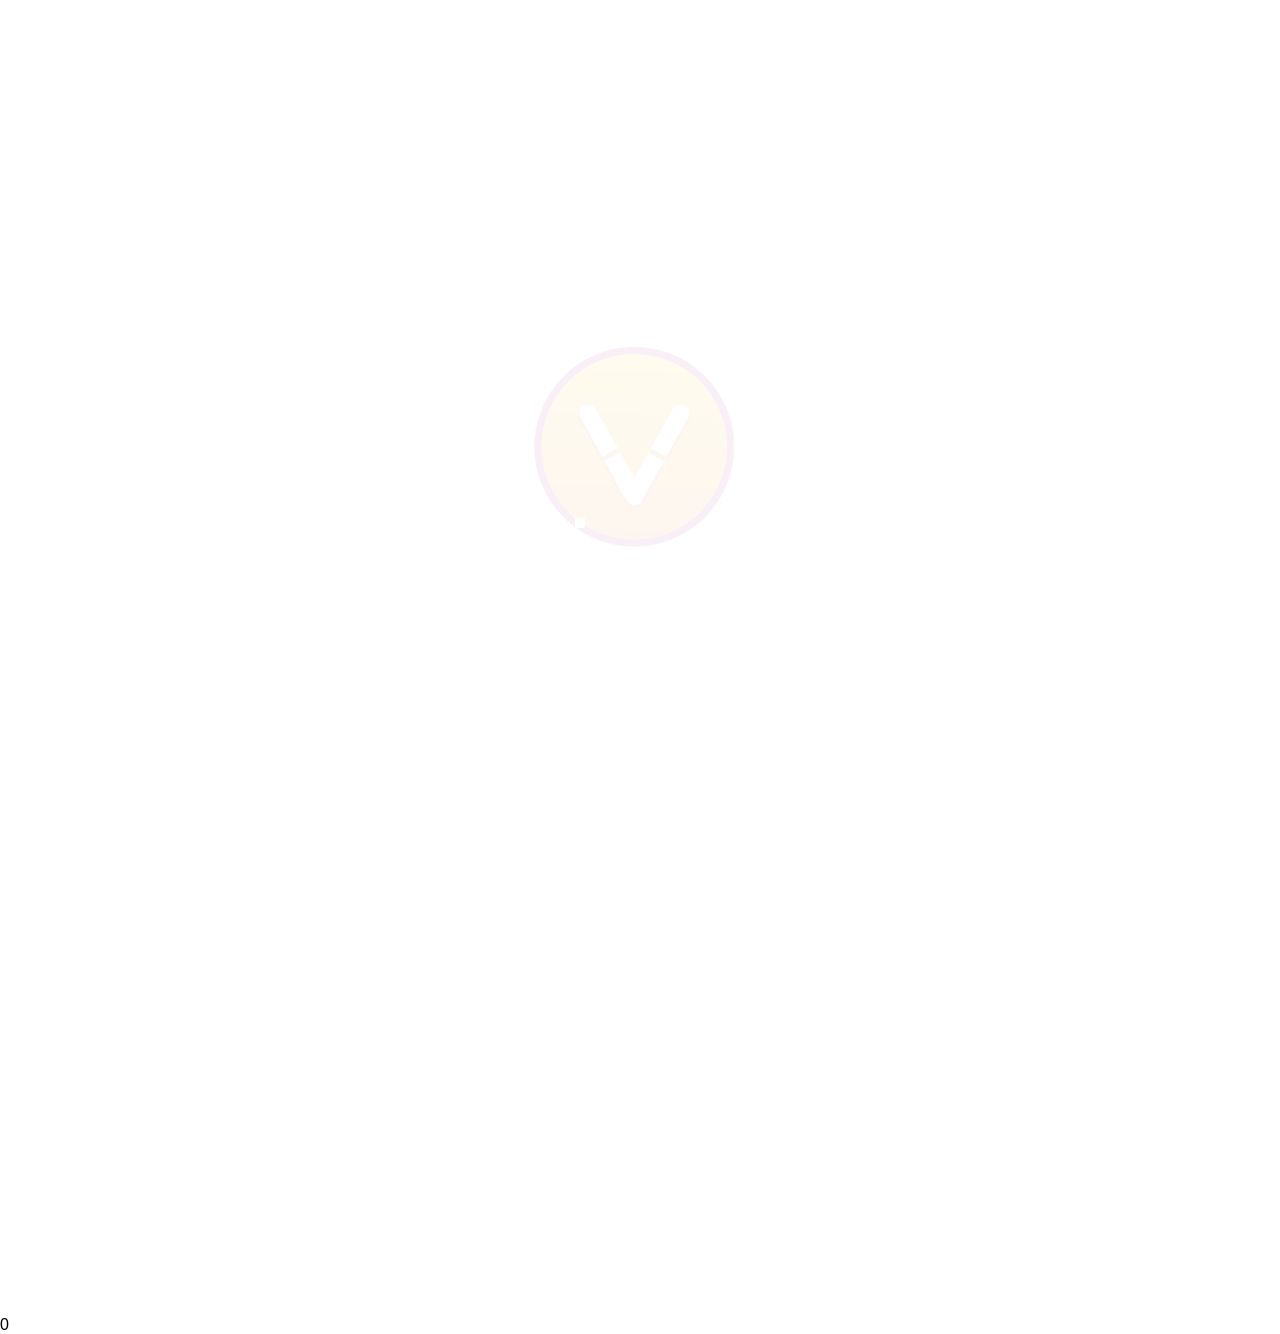
==== commit 0cd2847a: "Add close button to clipboard panel. Don't display Connected/Disconnected messages (cherry picked fr" ====
--- a/index.html
+++ b/index.html
@@ -59,10 +59,30 @@
     <div id="noVNC_connection_stats">
         Loading statistics...
     </div>
-    <div id="noVNC_fps_chart">
-        <svg width="200" height="50">
-            <path id="noVNC_fps_chart_path" fill="#00ffa2d4" stroke="#00ffa2d4" stroke-width="1"/>
-        </svg>
+    <div id="noVNC_charts_container">
+        <div id="noVNC_fps_chart">
+            <svg width="300" height="100">
+                <path id="noVNC_fps_chart_path" fill="#00ffa2d4" stroke="#00ffa2d4" stroke-width="1"/>
+                <text id="noVNC_fps_chart_max" x="5" y="12" fill="#ffffff" font-size="10" font-family="monospace"></text>
+                <text id="noVNC_fps_chart_avg" x="5" y="30" fill="#ffffff" font-size="10" font-family="monospace"></text>
+                <text id="noVNC_fps_chart_min" x="5" y="48" fill="#ffffff" font-size="10" font-family="monospace"></text>
+            </svg>
+        </div>
+        <div id="noVNC_rtt_chart">
+            <svg width="300" height="100">
+                <path id="noVNC_rtt_path" fill="#00ffa2d4" stroke="#00ffa2d4" stroke-width="1"/>
+            </svg>
+        </div>
+        <div id="noVNC_jitter_chart">
+            <svg width="300" height="100">
+                <path id="noVNC_jitter_path" fill="#00ffa2d4" stroke="#00ffa2d4" stroke-width="1"/>
+            </svg>
+        </div>
+        <div id="noVNC_bandwidth_chart">
+            <svg width="300" height="100">
+                <path id="noVNC_bandwidth_path" fill="#00ffa2d4" stroke="#00ffa2d4" stroke-width="1"/>
+            </svg>
+        </div>
     </div>
 
     <!-- noVNC Control Bar -->
@@ -75,12 +95,12 @@
             <div class="noVNC_scroll">
 
                 <h1 class="noVNC_logo">
-                    <img src="app/images/icons/varseq_logo.png" alt="VarSeq" />
+                    <img data-control-panel-src="varseqLogo" alt="VarSeq"/>
                 </h1>
 
                 <!-- Drag/Pan the viewport -->
                 <div class="noVNC_button_div noVNC_hidden noVNC_hide_on_disconnect" >
-                    <input type="image" alt="Drag" src="app/images/drag.svg"
+                    <input type="image" alt="Drag" data-control-panel-src="drag"
                         id="noVNC_view_drag_button" class="noVNC_button"
                         title="Move/Drag Viewport">
                     Drag Viewport
@@ -89,29 +109,29 @@
                 <!--noVNC Touch Device only buttons-->
                 <!-- Extra manual keys -->
                 <div class="noVNC_button_div noVNC_hide_on_disconnect" >
-                    <input type="image" alt="Extra keys" src="app/images/toggleextrakeys.svg"
+                    <input type="image" alt="Extra keys" data-control-panel-src="toggleExtraKeys"
                         id="noVNC_toggle_extra_keys_button" class="noVNC_button"
                         title="Show Extra Keys">
                     <div class="noVNC_vcenter">
                         <div id="noVNC_modifiers" class="noVNC_panel">
-                            <input type="image" alt="Keyboard" src="app/images/keyboard.svg"
+                            <input type="image" alt="Keyboard" data-control-panel-src="keyboard"
                                 id="noVNC_keyboard_button" class="noVNC_button" title="Show Keyboard">
-                            <input type="image" alt="Ctrl" src="app/images/ctrl.svg"
+                            <input type="image" alt="Ctrl" data-control-panel-src="ctrl"
                                 id="noVNC_toggle_ctrl_button" class="noVNC_button"
                                 title="Toggle Ctrl">
-                            <input type="image" alt="Alt" src="app/images/alt.svg"
+                            <input type="image" alt="Alt" data-control-panel-src="alt"
                                 id="noVNC_toggle_alt_button" class="noVNC_button"
                                 title="Toggle Alt">
-                            <input type="image" alt="Windows" src="app/images/windows.svg"
+                            <input type="image" alt="Windows" data-control-panel-src="windows"
                                 id="noVNC_toggle_windows_button" class="noVNC_button"
                                 title="Toggle Windows">
-                            <input type="image" alt="Tab" src="app/images/tab.svg"
+                            <input type="image" alt="Tab" data-control-panel-src="tab"
                                 id="noVNC_send_tab_button" class="noVNC_button"
                                 title="Send Tab">
-                            <input type="image" alt="Esc" src="app/images/esc.svg"
+                            <input type="image" alt="Esc" data-control-panel-src="esc"
                                 id="noVNC_send_esc_button" class="noVNC_button"
                                 title="Send Escape">
-                            <input type="image" alt="Ctrl+Alt+Del" src="app/images/ctrlaltdel.svg"
+                            <input type="image" alt="Ctrl+Alt+Del" data-control-panel-src="ctrlAltDel"
                                 id="noVNC_send_ctrl_alt_del_button" class="noVNC_button"
                                 title="Send Ctrl-Alt-Del">
                         </div>
@@ -121,14 +141,14 @@
 
                 <!-- Shutdown/Reboot -->
                 <div class="noVNC_button_div noVNC_hide_on_disconnect" >
-                    <input type="image" alt="Shutdown/Reboot" src="app/images/power.svg"
+                    <input type="image" alt="Shutdown/Reboot" data-control-panel-src="power"
                         id="noVNC_power_button" class="noVNC_button"
                         title="Shutdown/Reboot...">
 
                     <div class="noVNC_vcenter">
                         <div id="noVNC_power" class="noVNC_panel">
                             <div class="noVNC_heading">
-                                <img alt="" src="app/images/power.svg"> Power
+                                <img alt="" data-control-panel-src="power"> Power
                             </div>
                             <input type="button" id="noVNC_shutdown_button" value="Shutdown">
                             <input type="button" id="noVNC_reboot_button" value="Reboot">
@@ -141,7 +161,7 @@
                
                 <!-- Toggle fullscreen -->
                 <div class="noVNC_button_div noVNC_hidden" >
-                    <input type="image" alt="Fullscreen" src="app/images/fullscreen.svg"
+                    <input type="image" alt="Fullscreen" data-control-panel-src="fullscreen"
                         id="noVNC_fullscreen_button" class="noVNC_button"
                         title="Fullscreen">
                     Fullscreen
@@ -149,7 +169,7 @@
 
                 <!-- Add Second Screen -->
                 <div class="noVNC_button_div noVNC_hidden" >
-                    <input type="image" alt="Fullscreen" src="app/images/desktop-regular.svg"
+                    <input type="image" alt="Fullscreen" data-control-panel-src="desktop"
                         id="noVNC_displays_button" class="noVNC_button"
                         style="margin: 10px 3px;"
                         title="Show Displays">
@@ -158,7 +178,7 @@
 
                 <!-- Toggle game mode -->
                 <div class="noVNC_button_div noVNC_hidden noVNC_hide_on_disconnect" style="display: none;">
-                    <input type="image" alt="Game Mode" src="app/images/gamepad.png"
+                    <input type="image" alt="Game Mode" data-control-panel-src="gamepad"
                         id="noVNC_game_mode_button" class="noVNC_button"
                         title="Game Pointer Mode" >
                     Game Cursor Mode
@@ -166,14 +186,14 @@
 
                 <!-- Settings -->
                 <div class="noVNC_button_div" >
-                    <input type="image" alt="Settings" src="app/images/settings.svg"
+                    <input type="image" alt="Settings" data-control-panel-src="settings"
                         id="noVNC_settings_button" class="noVNC_button"
                         title="Settings">
                     <div class="noVNC_vcenter">
                         <div id="noVNC_settings" class="noVNC_panel">
                             <ul>
                                 <li class="noVNC_heading">
-                                    <img alt="" src="app/images/settings.svg"> Settings
+                                    <img alt="" data-control-panel-src="settings"> Settings
                                 </li>
                                 <li>
                                     <label class="switch"><input id="noVNC_setting_shared" type="checkbox">
@@ -235,6 +255,13 @@
                                         <input id="noVNC_setting_enable_perf_stats" type="checkbox" />
                                         <span class="slider round"></span>
                                         <span class="slider-label">Enable Performance Stats</span>
+                                    </label>
+                                </li>
+                                <li>
+                                    <label class="switch">
+                                        <input id="noVNC_setting_enable_latency_stats" type="checkbox" />
+                                        <span class="slider round"></span>
+                                        <span class="slider-label">Enable Latency Measurement</span>
                                     </label>
                                 </li>
                                 <li>
@@ -362,7 +389,7 @@
                                             </li>
                                             <li>
                                                 <label for="noVNC_setting_framerate_image_mode">Frame Rate:</label>
-                                                <input id="noVNC_setting_framerate_image_mode" type="number" min="1" max="120" value="30">
+                                                <input id="noVNC_setting_framerate_image_mode" type="number" min="10" max="120" step="1" value="30">
                                             </li>
                                             <li>
                                                 <label for="noVNC_setting_jpeg_video_quality">Video JPEG Quality:</label>
@@ -425,6 +452,13 @@
 <!--                                                </label>-->
 <!--                                            </li>-->
                                             <li>
+                                                <label for="noVNC_setting_video_rendering_mode">Video renderer:</label>
+                                                <select id="noVNC_setting_video_rendering_mode" name="vncVideoRenderingMode">
+                                                    <option value="canvas2d">Canvas2D</option>
+                                                    <option value="webgl">WebGL</option>
+                                                </select>
+                                            </li>
+                                            <li>
                                                 <label for="noVNC_setting_gop">Keyframe interval (GOP):</label>
                                                 <input id="noVNC_setting_gop" type="range" min="1" max="60" value="24" onchange="noVNC_setting_gop_output.value=value">
                                                 <output id="noVNC_setting_gop_output">24</output>
@@ -436,7 +470,7 @@
                                             </li>
                                             <li>
                                                 <label for="noVNC_setting_framerate_streaming_mode">Frame Rate:</label>
-                                                <input id="noVNC_setting_framerate_streaming_mode" type="number" min="1" max="120" value="30">
+                                                <input id="noVNC_setting_framerate_streaming_mode" type="number" min="10" max="120" step="1" value="30">
                                             </li>
 <!--                                            <li>-->
 <!--                                                <label for="noVNC_setting_preset">Preset:</label>-->
@@ -498,6 +532,10 @@
                                                 <label for="noVNC_setting_reconnect_delay">Reconnect Delay (ms):</label>
                                                 <input id="noVNC_setting_reconnect_delay" type="number">
                                             </li>
+                                            <li>
+                                                <label for="noVNC_setting_reconnect_retries">Reconnect Retries:</label>
+                                                <input id="noVNC_setting_reconnect_retries" type="number">
+                                            </li>
                                             <li><hr></li>
                                             <li>
                                                 <label class="switch"><input id="noVNC_setting_show_dot" type="checkbox">
@@ -534,7 +572,7 @@
 
                 <!-- Connection Controls -->
                 <div class="noVNC_button_div noVNC_hide_on_disconnect" >
-                    <input type="image" alt="Disconnect" src="app/images/disconnect.svg"
+                    <input type="image" alt="Disconnect" data-control-panel-src="disconnect"
                         id="noVNC_disconnect_button" class="noVNC_button"
                         title="Disconnect">
                     Disconnect
@@ -542,7 +580,7 @@
 
                 <!-- Connection Controls -->
                 <div class="noVNC_button_div noVNC_hide_on_connect" id="noVNC_connect_button_2">
-                    <input type="image" alt="Connect" src="app/images/connect.svg"
+                    <input type="image" alt="Connect" data-control-panel-src="connect"
                          class="noVNC_button"
                         title="Connect">
                     Connect
@@ -563,10 +601,12 @@
         <div class="noVNC_vcenter">
             <div id="noVNC_clipboard" class="noVNC_panel">
                 <div class="noVNC_heading">
-                    <img alt="" src="app/images/clipboard.svg"> Clipboard
+                    <img alt="" data-control-panel-src="clipboard"> Clipboard
                 </div>
                 <textarea id="noVNC_clipboard_text" rows=5></textarea>
                 <br>
+                <input id="noVNC_clipboard_close_button" type="button"
+                    value="Close" class="noVNC_submit">
                 <input id="noVNC_clipboard_clear_button" type="button"
                     value="Clear" class="noVNC_submit">
             </div>
@@ -633,7 +673,7 @@
             autocomplete="off" spellcheck="false" tabindex="-1"></textarea>
     </div>
 
-    <audio id="noVNC_bell">
+    <audio id="noVNC_bell" preload="none">
         <source src="app/sounds/bell.oga" type="audio/ogg">
         <source src="app/sounds/bell.mp3" type="audio/mpeg">
     </audio>
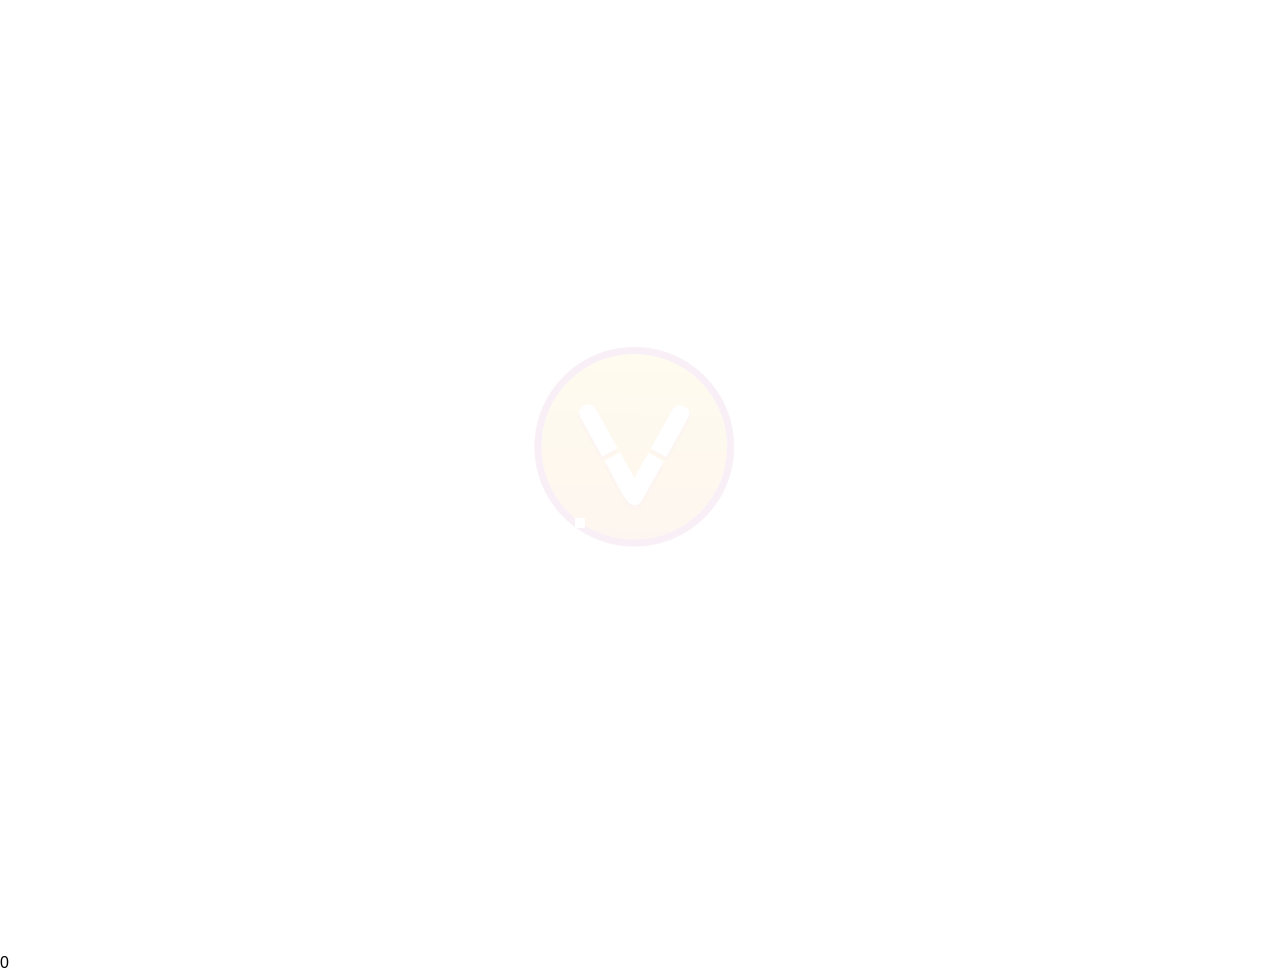
==== commit 0b481132: "Add close button to clipboard panel. Don't display Connected/Disconnected messages" ====
--- a/index.html
+++ b/index.html
@@ -59,30 +59,10 @@
     <div id="noVNC_connection_stats">
         Loading statistics...
     </div>
-    <div id="noVNC_charts_container">
-        <div id="noVNC_fps_chart">
-            <svg width="300" height="100">
-                <path id="noVNC_fps_chart_path" fill="#00ffa2d4" stroke="#00ffa2d4" stroke-width="1"/>
-                <text id="noVNC_fps_chart_max" x="5" y="12" fill="#ffffff" font-size="10" font-family="monospace"></text>
-                <text id="noVNC_fps_chart_avg" x="5" y="30" fill="#ffffff" font-size="10" font-family="monospace"></text>
-                <text id="noVNC_fps_chart_min" x="5" y="48" fill="#ffffff" font-size="10" font-family="monospace"></text>
-            </svg>
-        </div>
-        <div id="noVNC_rtt_chart">
-            <svg width="300" height="100">
-                <path id="noVNC_rtt_path" fill="#00ffa2d4" stroke="#00ffa2d4" stroke-width="1"/>
-            </svg>
-        </div>
-        <div id="noVNC_jitter_chart">
-            <svg width="300" height="100">
-                <path id="noVNC_jitter_path" fill="#00ffa2d4" stroke="#00ffa2d4" stroke-width="1"/>
-            </svg>
-        </div>
-        <div id="noVNC_bandwidth_chart">
-            <svg width="300" height="100">
-                <path id="noVNC_bandwidth_path" fill="#00ffa2d4" stroke="#00ffa2d4" stroke-width="1"/>
-            </svg>
-        </div>
+    <div id="noVNC_fps_chart">
+        <svg width="200" height="50">
+            <path id="noVNC_fps_chart_path" fill="#00ffa2d4" stroke="#00ffa2d4" stroke-width="1"/>
+        </svg>
     </div>
 
     <!-- noVNC Control Bar -->
@@ -95,12 +75,12 @@
             <div class="noVNC_scroll">
 
                 <h1 class="noVNC_logo">
-                    <img data-control-panel-src="varseqLogo" alt="VarSeq"/>
+                    <img src="app/images/icons/varseq_logo.png" alt="VarSeq" />
                 </h1>
 
                 <!-- Drag/Pan the viewport -->
                 <div class="noVNC_button_div noVNC_hidden noVNC_hide_on_disconnect" >
-                    <input type="image" alt="Drag" data-control-panel-src="drag"
+                    <input type="image" alt="Drag" src="app/images/drag.svg"
                         id="noVNC_view_drag_button" class="noVNC_button"
                         title="Move/Drag Viewport">
                     Drag Viewport
@@ -109,29 +89,29 @@
                 <!--noVNC Touch Device only buttons-->
                 <!-- Extra manual keys -->
                 <div class="noVNC_button_div noVNC_hide_on_disconnect" >
-                    <input type="image" alt="Extra keys" data-control-panel-src="toggleExtraKeys"
+                    <input type="image" alt="Extra keys" src="app/images/toggleextrakeys.svg"
                         id="noVNC_toggle_extra_keys_button" class="noVNC_button"
                         title="Show Extra Keys">
                     <div class="noVNC_vcenter">
                         <div id="noVNC_modifiers" class="noVNC_panel">
-                            <input type="image" alt="Keyboard" data-control-panel-src="keyboard"
+                            <input type="image" alt="Keyboard" src="app/images/keyboard.svg"
                                 id="noVNC_keyboard_button" class="noVNC_button" title="Show Keyboard">
-                            <input type="image" alt="Ctrl" data-control-panel-src="ctrl"
+                            <input type="image" alt="Ctrl" src="app/images/ctrl.svg"
                                 id="noVNC_toggle_ctrl_button" class="noVNC_button"
                                 title="Toggle Ctrl">
-                            <input type="image" alt="Alt" data-control-panel-src="alt"
+                            <input type="image" alt="Alt" src="app/images/alt.svg"
                                 id="noVNC_toggle_alt_button" class="noVNC_button"
                                 title="Toggle Alt">
-                            <input type="image" alt="Windows" data-control-panel-src="windows"
+                            <input type="image" alt="Windows" src="app/images/windows.svg"
                                 id="noVNC_toggle_windows_button" class="noVNC_button"
                                 title="Toggle Windows">
-                            <input type="image" alt="Tab" data-control-panel-src="tab"
+                            <input type="image" alt="Tab" src="app/images/tab.svg"
                                 id="noVNC_send_tab_button" class="noVNC_button"
                                 title="Send Tab">
-                            <input type="image" alt="Esc" data-control-panel-src="esc"
+                            <input type="image" alt="Esc" src="app/images/esc.svg"
                                 id="noVNC_send_esc_button" class="noVNC_button"
                                 title="Send Escape">
-                            <input type="image" alt="Ctrl+Alt+Del" data-control-panel-src="ctrlAltDel"
+                            <input type="image" alt="Ctrl+Alt+Del" src="app/images/ctrlaltdel.svg"
                                 id="noVNC_send_ctrl_alt_del_button" class="noVNC_button"
                                 title="Send Ctrl-Alt-Del">
                         </div>
@@ -141,14 +121,14 @@
 
                 <!-- Shutdown/Reboot -->
                 <div class="noVNC_button_div noVNC_hide_on_disconnect" >
-                    <input type="image" alt="Shutdown/Reboot" data-control-panel-src="power"
+                    <input type="image" alt="Shutdown/Reboot" src="app/images/power.svg"
                         id="noVNC_power_button" class="noVNC_button"
                         title="Shutdown/Reboot...">
 
                     <div class="noVNC_vcenter">
                         <div id="noVNC_power" class="noVNC_panel">
                             <div class="noVNC_heading">
-                                <img alt="" data-control-panel-src="power"> Power
+                                <img alt="" src="app/images/power.svg"> Power
                             </div>
                             <input type="button" id="noVNC_shutdown_button" value="Shutdown">
                             <input type="button" id="noVNC_reboot_button" value="Reboot">
@@ -161,7 +141,7 @@
                
                 <!-- Toggle fullscreen -->
                 <div class="noVNC_button_div noVNC_hidden" >
-                    <input type="image" alt="Fullscreen" data-control-panel-src="fullscreen"
+                    <input type="image" alt="Fullscreen" src="app/images/fullscreen.svg"
                         id="noVNC_fullscreen_button" class="noVNC_button"
                         title="Fullscreen">
                     Fullscreen
@@ -169,7 +149,7 @@
 
                 <!-- Add Second Screen -->
                 <div class="noVNC_button_div noVNC_hidden" >
-                    <input type="image" alt="Fullscreen" data-control-panel-src="desktop"
+                    <input type="image" alt="Fullscreen" src="app/images/desktop-regular.svg"
                         id="noVNC_displays_button" class="noVNC_button"
                         style="margin: 10px 3px;"
                         title="Show Displays">
@@ -178,7 +158,7 @@
 
                 <!-- Toggle game mode -->
                 <div class="noVNC_button_div noVNC_hidden noVNC_hide_on_disconnect" style="display: none;">
-                    <input type="image" alt="Game Mode" data-control-panel-src="gamepad"
+                    <input type="image" alt="Game Mode" src="app/images/gamepad.png"
                         id="noVNC_game_mode_button" class="noVNC_button"
                         title="Game Pointer Mode" >
                     Game Cursor Mode
@@ -186,14 +166,14 @@
 
                 <!-- Settings -->
                 <div class="noVNC_button_div" >
-                    <input type="image" alt="Settings" data-control-panel-src="settings"
+                    <input type="image" alt="Settings" src="app/images/settings.svg"
                         id="noVNC_settings_button" class="noVNC_button"
                         title="Settings">
                     <div class="noVNC_vcenter">
                         <div id="noVNC_settings" class="noVNC_panel">
                             <ul>
                                 <li class="noVNC_heading">
-                                    <img alt="" data-control-panel-src="settings"> Settings
+                                    <img alt="" src="app/images/settings.svg"> Settings
                                 </li>
                                 <li>
                                     <label class="switch"><input id="noVNC_setting_shared" type="checkbox">
@@ -255,13 +235,6 @@
                                         <input id="noVNC_setting_enable_perf_stats" type="checkbox" />
                                         <span class="slider round"></span>
                                         <span class="slider-label">Enable Performance Stats</span>
-                                    </label>
-                                </li>
-                                <li>
-                                    <label class="switch">
-                                        <input id="noVNC_setting_enable_latency_stats" type="checkbox" />
-                                        <span class="slider round"></span>
-                                        <span class="slider-label">Enable Latency Measurement</span>
                                     </label>
                                 </li>
                                 <li>
@@ -389,7 +362,7 @@
                                             </li>
                                             <li>
                                                 <label for="noVNC_setting_framerate_image_mode">Frame Rate:</label>
-                                                <input id="noVNC_setting_framerate_image_mode" type="number" min="10" max="120" step="1" value="30">
+                                                <input id="noVNC_setting_framerate_image_mode" type="number" min="1" max="120" value="30">
                                             </li>
                                             <li>
                                                 <label for="noVNC_setting_jpeg_video_quality">Video JPEG Quality:</label>
@@ -452,13 +425,6 @@
 <!--                                                </label>-->
 <!--                                            </li>-->
                                             <li>
-                                                <label for="noVNC_setting_video_rendering_mode">Video renderer:</label>
-                                                <select id="noVNC_setting_video_rendering_mode" name="vncVideoRenderingMode">
-                                                    <option value="canvas2d">Canvas2D</option>
-                                                    <option value="webgl">WebGL</option>
-                                                </select>
-                                            </li>
-                                            <li>
                                                 <label for="noVNC_setting_gop">Keyframe interval (GOP):</label>
                                                 <input id="noVNC_setting_gop" type="range" min="1" max="60" value="24" onchange="noVNC_setting_gop_output.value=value">
                                                 <output id="noVNC_setting_gop_output">24</output>
@@ -470,7 +436,7 @@
                                             </li>
                                             <li>
                                                 <label for="noVNC_setting_framerate_streaming_mode">Frame Rate:</label>
-                                                <input id="noVNC_setting_framerate_streaming_mode" type="number" min="10" max="120" step="1" value="30">
+                                                <input id="noVNC_setting_framerate_streaming_mode" type="number" min="1" max="120" value="30">
                                             </li>
 <!--                                            <li>-->
 <!--                                                <label for="noVNC_setting_preset">Preset:</label>-->
@@ -532,10 +498,6 @@
                                                 <label for="noVNC_setting_reconnect_delay">Reconnect Delay (ms):</label>
                                                 <input id="noVNC_setting_reconnect_delay" type="number">
                                             </li>
-                                            <li>
-                                                <label for="noVNC_setting_reconnect_retries">Reconnect Retries:</label>
-                                                <input id="noVNC_setting_reconnect_retries" type="number">
-                                            </li>
                                             <li><hr></li>
                                             <li>
                                                 <label class="switch"><input id="noVNC_setting_show_dot" type="checkbox">
@@ -572,7 +534,7 @@
 
                 <!-- Connection Controls -->
                 <div class="noVNC_button_div noVNC_hide_on_disconnect" >
-                    <input type="image" alt="Disconnect" data-control-panel-src="disconnect"
+                    <input type="image" alt="Disconnect" src="app/images/disconnect.svg"
                         id="noVNC_disconnect_button" class="noVNC_button"
                         title="Disconnect">
                     Disconnect
@@ -580,7 +542,7 @@
 
                 <!-- Connection Controls -->
                 <div class="noVNC_button_div noVNC_hide_on_connect" id="noVNC_connect_button_2">
-                    <input type="image" alt="Connect" data-control-panel-src="connect"
+                    <input type="image" alt="Connect" src="app/images/connect.svg"
                          class="noVNC_button"
                         title="Connect">
                     Connect
@@ -601,7 +563,7 @@
         <div class="noVNC_vcenter">
             <div id="noVNC_clipboard" class="noVNC_panel">
                 <div class="noVNC_heading">
-                    <img alt="" data-control-panel-src="clipboard"> Clipboard
+                    <img alt="" src="app/images/clipboard.svg"> Clipboard
                 </div>
                 <textarea id="noVNC_clipboard_text" rows=5></textarea>
                 <br>
@@ -673,7 +635,7 @@
             autocomplete="off" spellcheck="false" tabindex="-1"></textarea>
     </div>
 
-    <audio id="noVNC_bell" preload="none">
+    <audio id="noVNC_bell">
         <source src="app/sounds/bell.oga" type="audio/ogg">
         <source src="app/sounds/bell.mp3" type="audio/mpeg">
     </audio>
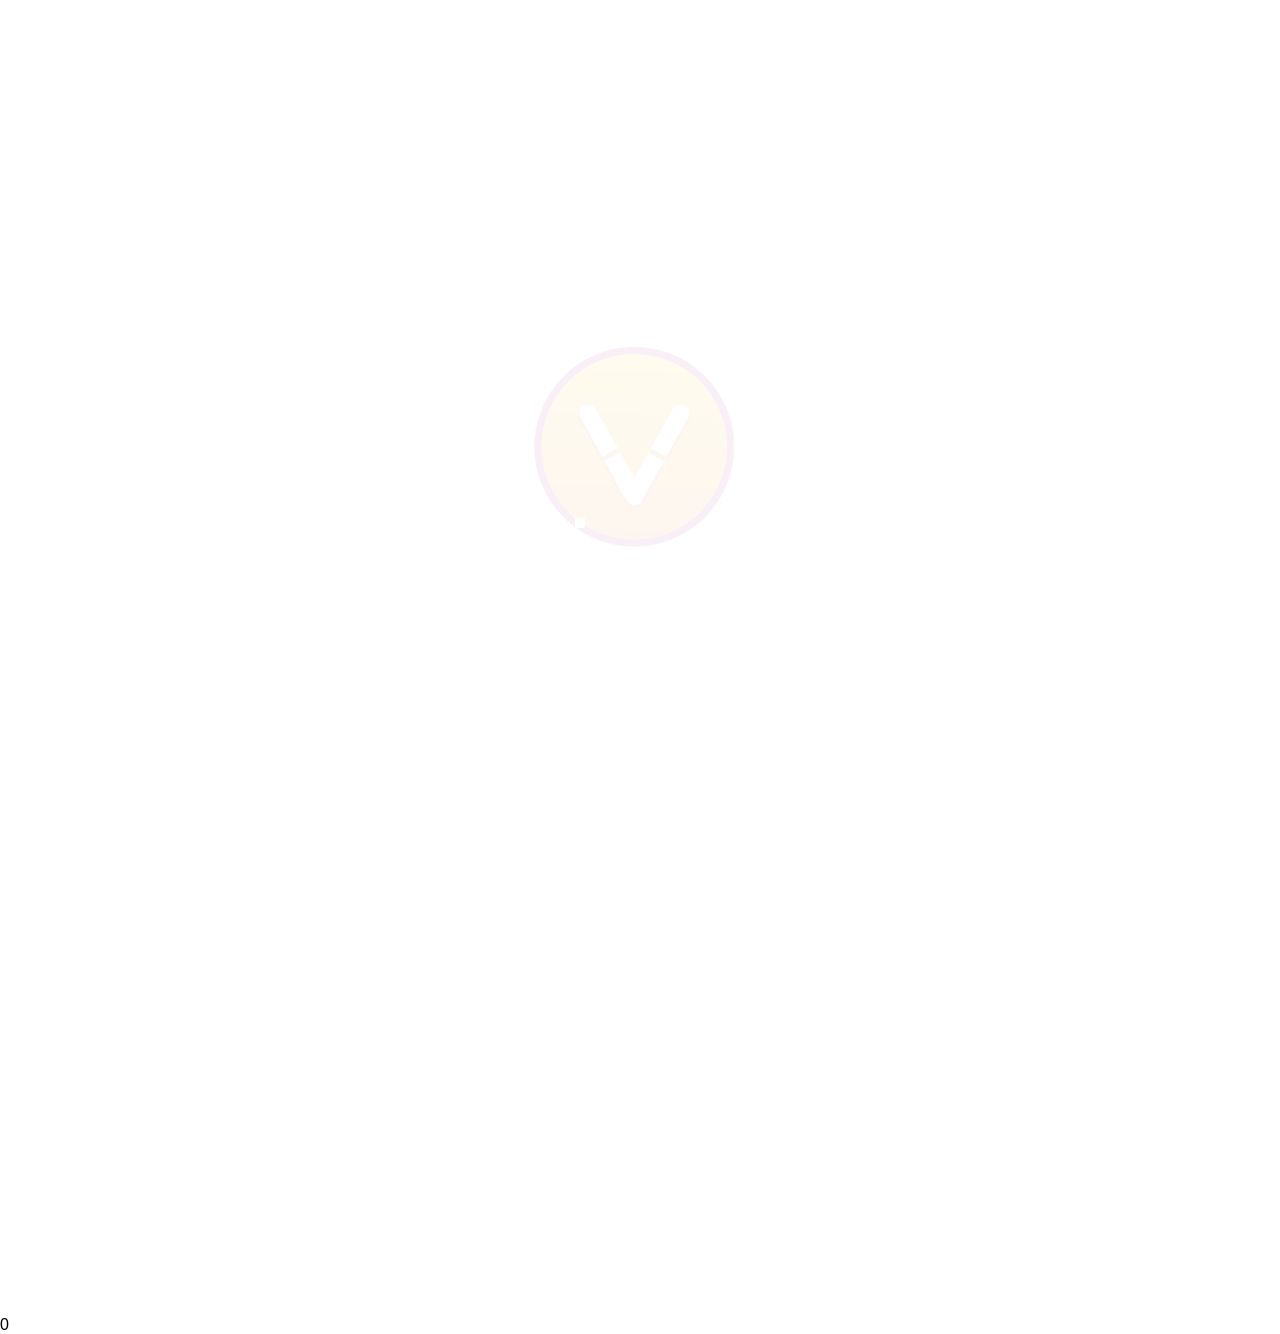
==== commit ae2e00f3: "Auto reconnect and other UI polish (cherry picked from commit b747ed41a43a9da32aced34fdd1609a1047ffa" ====
--- a/index.html
+++ b/index.html
@@ -13,7 +13,7 @@
     or the fragment:
         http://example.com/#host=HOST&port=PORT&encrypt=1
     -->
-    <title>KasmVNC</title>
+    <title>Application Streaming</title>
 
     <meta charset="utf-8">
 
@@ -50,7 +50,7 @@
     <div id="noVNC_fallback_error" class="noVNC_center">
         <div>
             <div id="noVNC_close_error" onclick="document.getElementById('noVNC_fallback_error').remove()"></div>
-            <div>KasmVNC encountered an error:</div>
+            <div>Application Streaming encountered an error:</div>
             <br>
             <div id="noVNC_fallback_errormsg"></div>
         </div>
@@ -59,10 +59,30 @@
     <div id="noVNC_connection_stats">
         Loading statistics...
     </div>
-    <div id="noVNC_fps_chart">
-        <svg width="200" height="50">
-            <path id="noVNC_fps_chart_path" fill="#00ffa2d4" stroke="#00ffa2d4" stroke-width="1"/>
-        </svg>
+    <div id="noVNC_charts_container">
+        <div id="noVNC_fps_chart">
+            <svg width="300" height="100">
+                <path id="noVNC_fps_chart_path" fill="#00ffa2d4" stroke="#00ffa2d4" stroke-width="1"/>
+                <text id="noVNC_fps_chart_max" x="5" y="12" fill="#ffffff" font-size="10" font-family="monospace"></text>
+                <text id="noVNC_fps_chart_avg" x="5" y="30" fill="#ffffff" font-size="10" font-family="monospace"></text>
+                <text id="noVNC_fps_chart_min" x="5" y="48" fill="#ffffff" font-size="10" font-family="monospace"></text>
+            </svg>
+        </div>
+        <div id="noVNC_rtt_chart">
+            <svg width="300" height="100">
+                <path id="noVNC_rtt_path" fill="#00ffa2d4" stroke="#00ffa2d4" stroke-width="1"/>
+            </svg>
+        </div>
+        <div id="noVNC_jitter_chart">
+            <svg width="300" height="100">
+                <path id="noVNC_jitter_path" fill="#00ffa2d4" stroke="#00ffa2d4" stroke-width="1"/>
+            </svg>
+        </div>
+        <div id="noVNC_bandwidth_chart">
+            <svg width="300" height="100">
+                <path id="noVNC_bandwidth_path" fill="#00ffa2d4" stroke="#00ffa2d4" stroke-width="1"/>
+            </svg>
+        </div>
     </div>
 
     <!-- noVNC Control Bar -->
@@ -75,12 +95,12 @@
             <div class="noVNC_scroll">
 
                 <h1 class="noVNC_logo">
-                    <img src="app/images/icons/varseq_logo.png" alt="VarSeq" />
+                    <img data-control-panel-src="varseqLogo" alt="VarSeq"/>
                 </h1>
 
                 <!-- Drag/Pan the viewport -->
                 <div class="noVNC_button_div noVNC_hidden noVNC_hide_on_disconnect" >
-                    <input type="image" alt="Drag" src="app/images/drag.svg"
+                    <input type="image" alt="Drag" data-control-panel-src="drag"
                         id="noVNC_view_drag_button" class="noVNC_button"
                         title="Move/Drag Viewport">
                     Drag Viewport
@@ -89,29 +109,29 @@
                 <!--noVNC Touch Device only buttons-->
                 <!-- Extra manual keys -->
                 <div class="noVNC_button_div noVNC_hide_on_disconnect" >
-                    <input type="image" alt="Extra keys" src="app/images/toggleextrakeys.svg"
+                    <input type="image" alt="Extra keys" data-control-panel-src="toggleExtraKeys"
                         id="noVNC_toggle_extra_keys_button" class="noVNC_button"
                         title="Show Extra Keys">
                     <div class="noVNC_vcenter">
                         <div id="noVNC_modifiers" class="noVNC_panel">
-                            <input type="image" alt="Keyboard" src="app/images/keyboard.svg"
+                            <input type="image" alt="Keyboard" data-control-panel-src="keyboard"
                                 id="noVNC_keyboard_button" class="noVNC_button" title="Show Keyboard">
-                            <input type="image" alt="Ctrl" src="app/images/ctrl.svg"
+                            <input type="image" alt="Ctrl" data-control-panel-src="ctrl"
                                 id="noVNC_toggle_ctrl_button" class="noVNC_button"
                                 title="Toggle Ctrl">
-                            <input type="image" alt="Alt" src="app/images/alt.svg"
+                            <input type="image" alt="Alt" data-control-panel-src="alt"
                                 id="noVNC_toggle_alt_button" class="noVNC_button"
                                 title="Toggle Alt">
-                            <input type="image" alt="Windows" src="app/images/windows.svg"
+                            <input type="image" alt="Windows" data-control-panel-src="windows"
                                 id="noVNC_toggle_windows_button" class="noVNC_button"
                                 title="Toggle Windows">
-                            <input type="image" alt="Tab" src="app/images/tab.svg"
+                            <input type="image" alt="Tab" data-control-panel-src="tab"
                                 id="noVNC_send_tab_button" class="noVNC_button"
                                 title="Send Tab">
-                            <input type="image" alt="Esc" src="app/images/esc.svg"
+                            <input type="image" alt="Esc" data-control-panel-src="esc"
                                 id="noVNC_send_esc_button" class="noVNC_button"
                                 title="Send Escape">
-                            <input type="image" alt="Ctrl+Alt+Del" src="app/images/ctrlaltdel.svg"
+                            <input type="image" alt="Ctrl+Alt+Del" data-control-panel-src="ctrlAltDel"
                                 id="noVNC_send_ctrl_alt_del_button" class="noVNC_button"
                                 title="Send Ctrl-Alt-Del">
                         </div>
@@ -121,14 +141,14 @@
 
                 <!-- Shutdown/Reboot -->
                 <div class="noVNC_button_div noVNC_hide_on_disconnect" >
-                    <input type="image" alt="Shutdown/Reboot" src="app/images/power.svg"
+                    <input type="image" alt="Shutdown/Reboot" data-control-panel-src="power"
                         id="noVNC_power_button" class="noVNC_button"
                         title="Shutdown/Reboot...">
 
                     <div class="noVNC_vcenter">
                         <div id="noVNC_power" class="noVNC_panel">
                             <div class="noVNC_heading">
-                                <img alt="" src="app/images/power.svg"> Power
+                                <img alt="" data-control-panel-src="power"> Power
                             </div>
                             <input type="button" id="noVNC_shutdown_button" value="Shutdown">
                             <input type="button" id="noVNC_reboot_button" value="Reboot">
@@ -141,7 +161,7 @@
                
                 <!-- Toggle fullscreen -->
                 <div class="noVNC_button_div noVNC_hidden" >
-                    <input type="image" alt="Fullscreen" src="app/images/fullscreen.svg"
+                    <input type="image" alt="Fullscreen" data-control-panel-src="fullscreen"
                         id="noVNC_fullscreen_button" class="noVNC_button"
                         title="Fullscreen">
                     Fullscreen
@@ -149,7 +169,7 @@
 
                 <!-- Add Second Screen -->
                 <div class="noVNC_button_div noVNC_hidden" >
-                    <input type="image" alt="Fullscreen" src="app/images/desktop-regular.svg"
+                    <input type="image" alt="Fullscreen" data-control-panel-src="desktop"
                         id="noVNC_displays_button" class="noVNC_button"
                         style="margin: 10px 3px;"
                         title="Show Displays">
@@ -158,7 +178,7 @@
 
                 <!-- Toggle game mode -->
                 <div class="noVNC_button_div noVNC_hidden noVNC_hide_on_disconnect" style="display: none;">
-                    <input type="image" alt="Game Mode" src="app/images/gamepad.png"
+                    <input type="image" alt="Game Mode" data-control-panel-src="gamepad"
                         id="noVNC_game_mode_button" class="noVNC_button"
                         title="Game Pointer Mode" >
                     Game Cursor Mode
@@ -166,14 +186,14 @@
 
                 <!-- Settings -->
                 <div class="noVNC_button_div" >
-                    <input type="image" alt="Settings" src="app/images/settings.svg"
+                    <input type="image" alt="Settings" data-control-panel-src="settings"
                         id="noVNC_settings_button" class="noVNC_button"
                         title="Settings">
                     <div class="noVNC_vcenter">
                         <div id="noVNC_settings" class="noVNC_panel">
                             <ul>
                                 <li class="noVNC_heading">
-                                    <img alt="" src="app/images/settings.svg"> Settings
+                                    <img alt="" data-control-panel-src="settings"> Settings
                                 </li>
                                 <li>
                                     <label class="switch"><input id="noVNC_setting_shared" type="checkbox">
@@ -235,6 +255,13 @@
                                         <input id="noVNC_setting_enable_perf_stats" type="checkbox" />
                                         <span class="slider round"></span>
                                         <span class="slider-label">Enable Performance Stats</span>
+                                    </label>
+                                </li>
+                                <li>
+                                    <label class="switch">
+                                        <input id="noVNC_setting_enable_latency_stats" type="checkbox" />
+                                        <span class="slider round"></span>
+                                        <span class="slider-label">Enable Latency Measurement</span>
                                     </label>
                                 </li>
                                 <li>
@@ -362,7 +389,7 @@
                                             </li>
                                             <li>
                                                 <label for="noVNC_setting_framerate_image_mode">Frame Rate:</label>
-                                                <input id="noVNC_setting_framerate_image_mode" type="number" min="1" max="120" value="30">
+                                                <input id="noVNC_setting_framerate_image_mode" type="number" min="10" max="120" step="1" value="30">
                                             </li>
                                             <li>
                                                 <label for="noVNC_setting_jpeg_video_quality">Video JPEG Quality:</label>
@@ -425,6 +452,13 @@
 <!--                                                </label>-->
 <!--                                            </li>-->
                                             <li>
+                                                <label for="noVNC_setting_video_rendering_mode">Video renderer:</label>
+                                                <select id="noVNC_setting_video_rendering_mode" name="vncVideoRenderingMode">
+                                                    <option value="canvas2d">Canvas2D</option>
+                                                    <option value="webgl">WebGL</option>
+                                                </select>
+                                            </li>
+                                            <li>
                                                 <label for="noVNC_setting_gop">Keyframe interval (GOP):</label>
                                                 <input id="noVNC_setting_gop" type="range" min="1" max="60" value="24" onchange="noVNC_setting_gop_output.value=value">
                                                 <output id="noVNC_setting_gop_output">24</output>
@@ -436,7 +470,7 @@
                                             </li>
                                             <li>
                                                 <label for="noVNC_setting_framerate_streaming_mode">Frame Rate:</label>
-                                                <input id="noVNC_setting_framerate_streaming_mode" type="number" min="1" max="120" value="30">
+                                                <input id="noVNC_setting_framerate_streaming_mode" type="number" min="10" max="120" step="1" value="30">
                                             </li>
 <!--                                            <li>-->
 <!--                                                <label for="noVNC_setting_preset">Preset:</label>-->
@@ -498,6 +532,10 @@
                                                 <label for="noVNC_setting_reconnect_delay">Reconnect Delay (ms):</label>
                                                 <input id="noVNC_setting_reconnect_delay" type="number">
                                             </li>
+                                            <li>
+                                                <label for="noVNC_setting_reconnect_retries">Reconnect Retries:</label>
+                                                <input id="noVNC_setting_reconnect_retries" type="number">
+                                            </li>
                                             <li><hr></li>
                                             <li>
                                                 <label class="switch"><input id="noVNC_setting_show_dot" type="checkbox">
@@ -534,7 +572,7 @@
 
                 <!-- Connection Controls -->
                 <div class="noVNC_button_div noVNC_hide_on_disconnect" >
-                    <input type="image" alt="Disconnect" src="app/images/disconnect.svg"
+                    <input type="image" alt="Disconnect" data-control-panel-src="disconnect"
                         id="noVNC_disconnect_button" class="noVNC_button"
                         title="Disconnect">
                     Disconnect
@@ -542,7 +580,7 @@
 
                 <!-- Connection Controls -->
                 <div class="noVNC_button_div noVNC_hide_on_connect" id="noVNC_connect_button_2">
-                    <input type="image" alt="Connect" src="app/images/connect.svg"
+                    <input type="image" alt="Connect" data-control-panel-src="connect"
                          class="noVNC_button"
                         title="Connect">
                     Connect
@@ -563,7 +601,7 @@
         <div class="noVNC_vcenter">
             <div id="noVNC_clipboard" class="noVNC_panel">
                 <div class="noVNC_heading">
-                    <img alt="" src="app/images/clipboard.svg"> Clipboard
+                    <img alt="" data-control-panel-src="clipboard"> Clipboard
                 </div>
                 <textarea id="noVNC_clipboard_text" rows=5></textarea>
                 <br>
@@ -635,7 +673,7 @@
             autocomplete="off" spellcheck="false" tabindex="-1"></textarea>
     </div>
 
-    <audio id="noVNC_bell">
+    <audio id="noVNC_bell" preload="none">
         <source src="app/sounds/bell.oga" type="audio/ogg">
         <source src="app/sounds/bell.mp3" type="audio/mpeg">
     </audio>
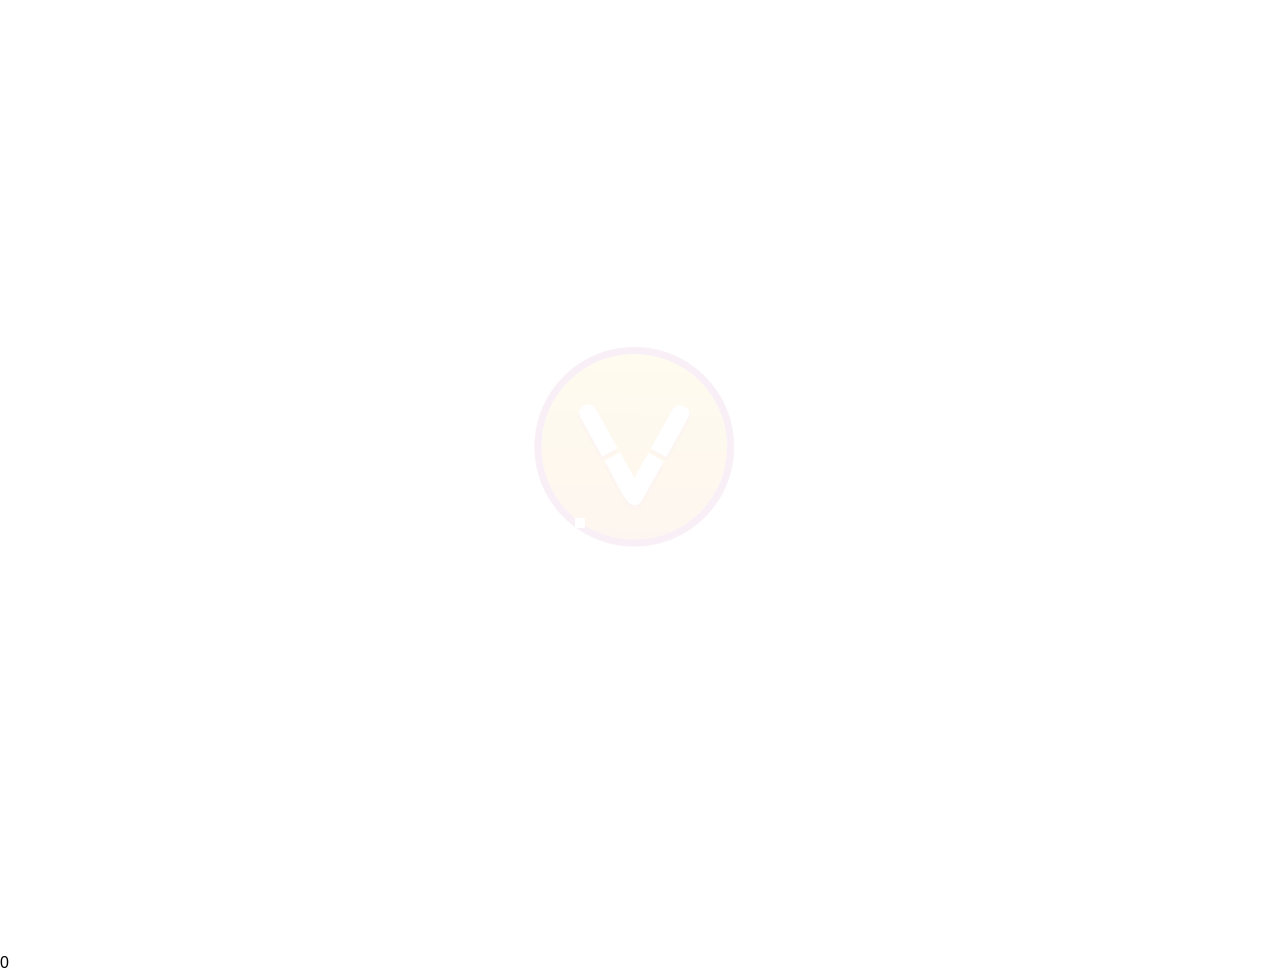
==== commit b747ed41: "Auto reconnect and other UI polish" ====
--- a/index.html
+++ b/index.html
@@ -59,30 +59,10 @@
     <div id="noVNC_connection_stats">
         Loading statistics...
     </div>
-    <div id="noVNC_charts_container">
-        <div id="noVNC_fps_chart">
-            <svg width="300" height="100">
-                <path id="noVNC_fps_chart_path" fill="#00ffa2d4" stroke="#00ffa2d4" stroke-width="1"/>
-                <text id="noVNC_fps_chart_max" x="5" y="12" fill="#ffffff" font-size="10" font-family="monospace"></text>
-                <text id="noVNC_fps_chart_avg" x="5" y="30" fill="#ffffff" font-size="10" font-family="monospace"></text>
-                <text id="noVNC_fps_chart_min" x="5" y="48" fill="#ffffff" font-size="10" font-family="monospace"></text>
-            </svg>
-        </div>
-        <div id="noVNC_rtt_chart">
-            <svg width="300" height="100">
-                <path id="noVNC_rtt_path" fill="#00ffa2d4" stroke="#00ffa2d4" stroke-width="1"/>
-            </svg>
-        </div>
-        <div id="noVNC_jitter_chart">
-            <svg width="300" height="100">
-                <path id="noVNC_jitter_path" fill="#00ffa2d4" stroke="#00ffa2d4" stroke-width="1"/>
-            </svg>
-        </div>
-        <div id="noVNC_bandwidth_chart">
-            <svg width="300" height="100">
-                <path id="noVNC_bandwidth_path" fill="#00ffa2d4" stroke="#00ffa2d4" stroke-width="1"/>
-            </svg>
-        </div>
+    <div id="noVNC_fps_chart">
+        <svg width="200" height="50">
+            <path id="noVNC_fps_chart_path" fill="#00ffa2d4" stroke="#00ffa2d4" stroke-width="1"/>
+        </svg>
     </div>
 
     <!-- noVNC Control Bar -->
@@ -95,12 +75,12 @@
             <div class="noVNC_scroll">
 
                 <h1 class="noVNC_logo">
-                    <img data-control-panel-src="varseqLogo" alt="VarSeq"/>
+                    <img src="app/images/icons/varseq_logo.png" alt="VarSeq" />
                 </h1>
 
                 <!-- Drag/Pan the viewport -->
                 <div class="noVNC_button_div noVNC_hidden noVNC_hide_on_disconnect" >
-                    <input type="image" alt="Drag" data-control-panel-src="drag"
+                    <input type="image" alt="Drag" src="app/images/drag.svg"
                         id="noVNC_view_drag_button" class="noVNC_button"
                         title="Move/Drag Viewport">
                     Drag Viewport
@@ -109,29 +89,29 @@
                 <!--noVNC Touch Device only buttons-->
                 <!-- Extra manual keys -->
                 <div class="noVNC_button_div noVNC_hide_on_disconnect" >
-                    <input type="image" alt="Extra keys" data-control-panel-src="toggleExtraKeys"
+                    <input type="image" alt="Extra keys" src="app/images/toggleextrakeys.svg"
                         id="noVNC_toggle_extra_keys_button" class="noVNC_button"
                         title="Show Extra Keys">
                     <div class="noVNC_vcenter">
                         <div id="noVNC_modifiers" class="noVNC_panel">
-                            <input type="image" alt="Keyboard" data-control-panel-src="keyboard"
+                            <input type="image" alt="Keyboard" src="app/images/keyboard.svg"
                                 id="noVNC_keyboard_button" class="noVNC_button" title="Show Keyboard">
-                            <input type="image" alt="Ctrl" data-control-panel-src="ctrl"
+                            <input type="image" alt="Ctrl" src="app/images/ctrl.svg"
                                 id="noVNC_toggle_ctrl_button" class="noVNC_button"
                                 title="Toggle Ctrl">
-                            <input type="image" alt="Alt" data-control-panel-src="alt"
+                            <input type="image" alt="Alt" src="app/images/alt.svg"
                                 id="noVNC_toggle_alt_button" class="noVNC_button"
                                 title="Toggle Alt">
-                            <input type="image" alt="Windows" data-control-panel-src="windows"
+                            <input type="image" alt="Windows" src="app/images/windows.svg"
                                 id="noVNC_toggle_windows_button" class="noVNC_button"
                                 title="Toggle Windows">
-                            <input type="image" alt="Tab" data-control-panel-src="tab"
+                            <input type="image" alt="Tab" src="app/images/tab.svg"
                                 id="noVNC_send_tab_button" class="noVNC_button"
                                 title="Send Tab">
-                            <input type="image" alt="Esc" data-control-panel-src="esc"
+                            <input type="image" alt="Esc" src="app/images/esc.svg"
                                 id="noVNC_send_esc_button" class="noVNC_button"
                                 title="Send Escape">
-                            <input type="image" alt="Ctrl+Alt+Del" data-control-panel-src="ctrlAltDel"
+                            <input type="image" alt="Ctrl+Alt+Del" src="app/images/ctrlaltdel.svg"
                                 id="noVNC_send_ctrl_alt_del_button" class="noVNC_button"
                                 title="Send Ctrl-Alt-Del">
                         </div>
@@ -141,14 +121,14 @@
 
                 <!-- Shutdown/Reboot -->
                 <div class="noVNC_button_div noVNC_hide_on_disconnect" >
-                    <input type="image" alt="Shutdown/Reboot" data-control-panel-src="power"
+                    <input type="image" alt="Shutdown/Reboot" src="app/images/power.svg"
                         id="noVNC_power_button" class="noVNC_button"
                         title="Shutdown/Reboot...">
 
                     <div class="noVNC_vcenter">
                         <div id="noVNC_power" class="noVNC_panel">
                             <div class="noVNC_heading">
-                                <img alt="" data-control-panel-src="power"> Power
+                                <img alt="" src="app/images/power.svg"> Power
                             </div>
                             <input type="button" id="noVNC_shutdown_button" value="Shutdown">
                             <input type="button" id="noVNC_reboot_button" value="Reboot">
@@ -161,7 +141,7 @@
                
                 <!-- Toggle fullscreen -->
                 <div class="noVNC_button_div noVNC_hidden" >
-                    <input type="image" alt="Fullscreen" data-control-panel-src="fullscreen"
+                    <input type="image" alt="Fullscreen" src="app/images/fullscreen.svg"
                         id="noVNC_fullscreen_button" class="noVNC_button"
                         title="Fullscreen">
                     Fullscreen
@@ -169,7 +149,7 @@
 
                 <!-- Add Second Screen -->
                 <div class="noVNC_button_div noVNC_hidden" >
-                    <input type="image" alt="Fullscreen" data-control-panel-src="desktop"
+                    <input type="image" alt="Fullscreen" src="app/images/desktop-regular.svg"
                         id="noVNC_displays_button" class="noVNC_button"
                         style="margin: 10px 3px;"
                         title="Show Displays">
@@ -178,7 +158,7 @@
 
                 <!-- Toggle game mode -->
                 <div class="noVNC_button_div noVNC_hidden noVNC_hide_on_disconnect" style="display: none;">
-                    <input type="image" alt="Game Mode" data-control-panel-src="gamepad"
+                    <input type="image" alt="Game Mode" src="app/images/gamepad.png"
                         id="noVNC_game_mode_button" class="noVNC_button"
                         title="Game Pointer Mode" >
                     Game Cursor Mode
@@ -186,14 +166,14 @@
 
                 <!-- Settings -->
                 <div class="noVNC_button_div" >
-                    <input type="image" alt="Settings" data-control-panel-src="settings"
+                    <input type="image" alt="Settings" src="app/images/settings.svg"
                         id="noVNC_settings_button" class="noVNC_button"
                         title="Settings">
                     <div class="noVNC_vcenter">
                         <div id="noVNC_settings" class="noVNC_panel">
                             <ul>
                                 <li class="noVNC_heading">
-                                    <img alt="" data-control-panel-src="settings"> Settings
+                                    <img alt="" src="app/images/settings.svg"> Settings
                                 </li>
                                 <li>
                                     <label class="switch"><input id="noVNC_setting_shared" type="checkbox">
@@ -255,13 +235,6 @@
                                         <input id="noVNC_setting_enable_perf_stats" type="checkbox" />
                                         <span class="slider round"></span>
                                         <span class="slider-label">Enable Performance Stats</span>
-                                    </label>
-                                </li>
-                                <li>
-                                    <label class="switch">
-                                        <input id="noVNC_setting_enable_latency_stats" type="checkbox" />
-                                        <span class="slider round"></span>
-                                        <span class="slider-label">Enable Latency Measurement</span>
                                     </label>
                                 </li>
                                 <li>
@@ -389,7 +362,7 @@
                                             </li>
                                             <li>
                                                 <label for="noVNC_setting_framerate_image_mode">Frame Rate:</label>
-                                                <input id="noVNC_setting_framerate_image_mode" type="number" min="10" max="120" step="1" value="30">
+                                                <input id="noVNC_setting_framerate_image_mode" type="number" min="1" max="120" value="30">
                                             </li>
                                             <li>
                                                 <label for="noVNC_setting_jpeg_video_quality">Video JPEG Quality:</label>
@@ -452,13 +425,6 @@
 <!--                                                </label>-->
 <!--                                            </li>-->
                                             <li>
-                                                <label for="noVNC_setting_video_rendering_mode">Video renderer:</label>
-                                                <select id="noVNC_setting_video_rendering_mode" name="vncVideoRenderingMode">
-                                                    <option value="canvas2d">Canvas2D</option>
-                                                    <option value="webgl">WebGL</option>
-                                                </select>
-                                            </li>
-                                            <li>
                                                 <label for="noVNC_setting_gop">Keyframe interval (GOP):</label>
                                                 <input id="noVNC_setting_gop" type="range" min="1" max="60" value="24" onchange="noVNC_setting_gop_output.value=value">
                                                 <output id="noVNC_setting_gop_output">24</output>
@@ -470,7 +436,7 @@
                                             </li>
                                             <li>
                                                 <label for="noVNC_setting_framerate_streaming_mode">Frame Rate:</label>
-                                                <input id="noVNC_setting_framerate_streaming_mode" type="number" min="10" max="120" step="1" value="30">
+                                                <input id="noVNC_setting_framerate_streaming_mode" type="number" min="1" max="120" value="30">
                                             </li>
 <!--                                            <li>-->
 <!--                                                <label for="noVNC_setting_preset">Preset:</label>-->
@@ -532,10 +498,6 @@
                                                 <label for="noVNC_setting_reconnect_delay">Reconnect Delay (ms):</label>
                                                 <input id="noVNC_setting_reconnect_delay" type="number">
                                             </li>
-                                            <li>
-                                                <label for="noVNC_setting_reconnect_retries">Reconnect Retries:</label>
-                                                <input id="noVNC_setting_reconnect_retries" type="number">
-                                            </li>
                                             <li><hr></li>
                                             <li>
                                                 <label class="switch"><input id="noVNC_setting_show_dot" type="checkbox">
@@ -572,7 +534,7 @@
 
                 <!-- Connection Controls -->
                 <div class="noVNC_button_div noVNC_hide_on_disconnect" >
-                    <input type="image" alt="Disconnect" data-control-panel-src="disconnect"
+                    <input type="image" alt="Disconnect" src="app/images/disconnect.svg"
                         id="noVNC_disconnect_button" class="noVNC_button"
                         title="Disconnect">
                     Disconnect
@@ -580,7 +542,7 @@
 
                 <!-- Connection Controls -->
                 <div class="noVNC_button_div noVNC_hide_on_connect" id="noVNC_connect_button_2">
-                    <input type="image" alt="Connect" data-control-panel-src="connect"
+                    <input type="image" alt="Connect" src="app/images/connect.svg"
                          class="noVNC_button"
                         title="Connect">
                     Connect
@@ -601,7 +563,7 @@
         <div class="noVNC_vcenter">
             <div id="noVNC_clipboard" class="noVNC_panel">
                 <div class="noVNC_heading">
-                    <img alt="" data-control-panel-src="clipboard"> Clipboard
+                    <img alt="" src="app/images/clipboard.svg"> Clipboard
                 </div>
                 <textarea id="noVNC_clipboard_text" rows=5></textarea>
                 <br>
@@ -673,7 +635,7 @@
             autocomplete="off" spellcheck="false" tabindex="-1"></textarea>
     </div>
 
-    <audio id="noVNC_bell" preload="none">
+    <audio id="noVNC_bell">
         <source src="app/sounds/bell.oga" type="audio/ogg">
         <source src="app/sounds/bell.mp3" type="audio/mpeg">
     </audio>
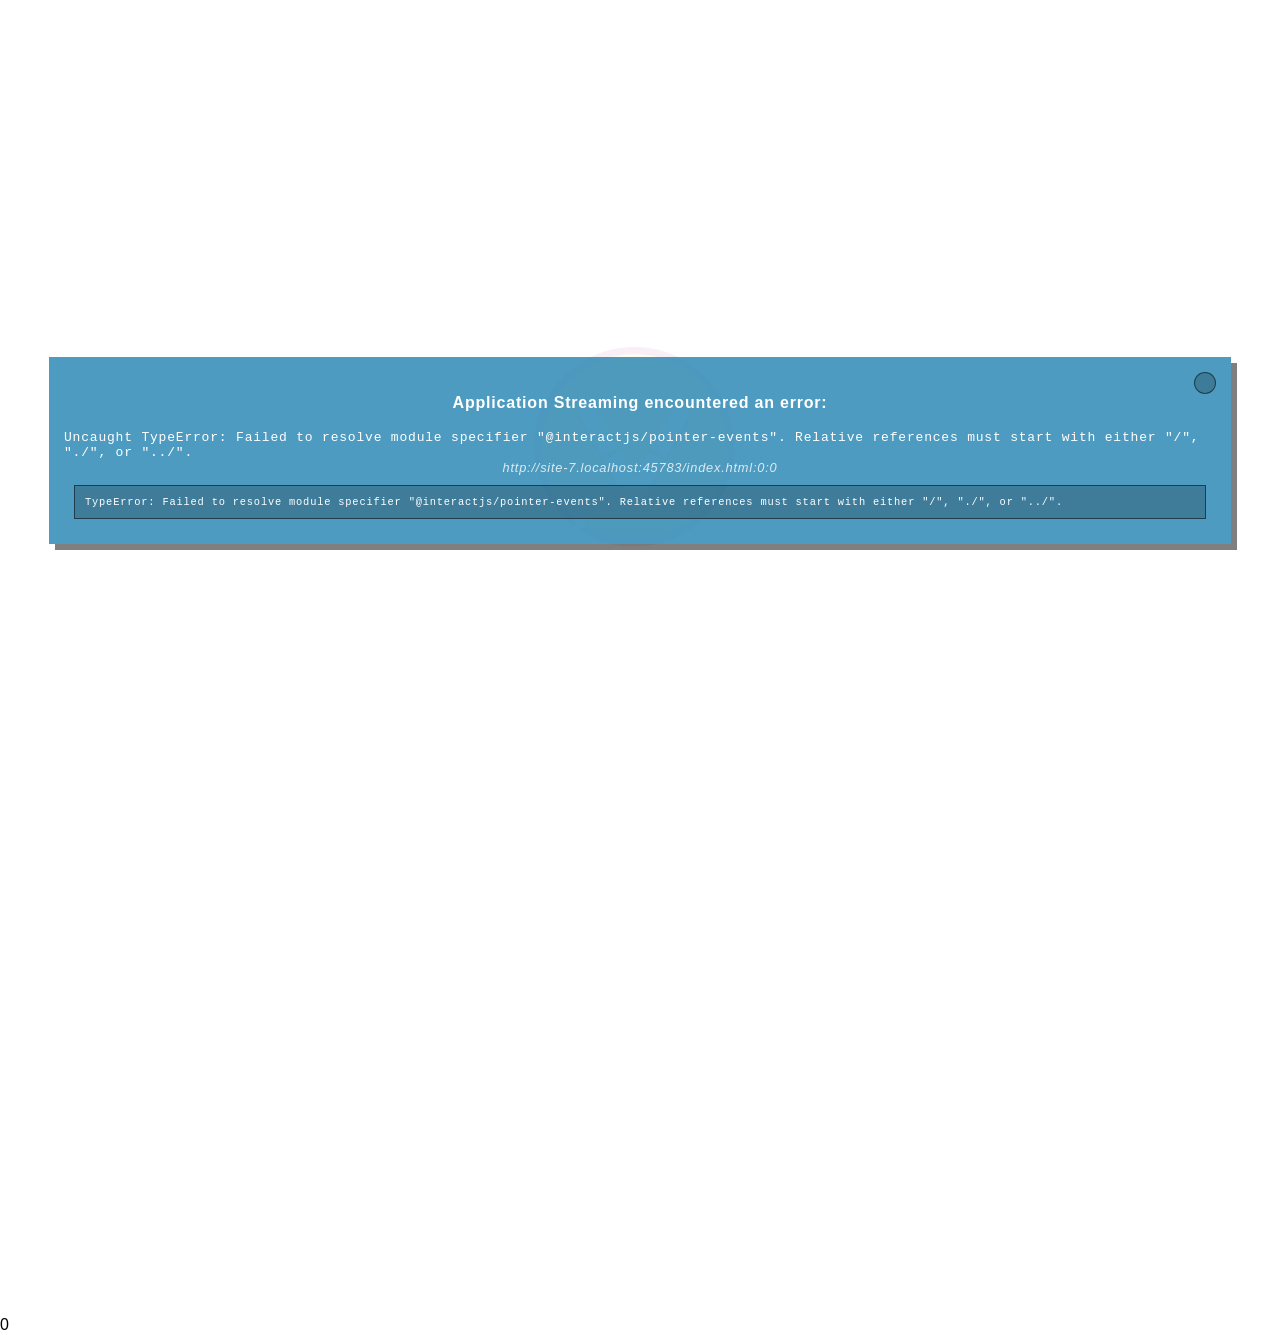
==== commit 20f28ab3: "Import _ into ui_screen.js so the reconnecting state can render updateVisualState() in the secondary" ====
--- a/index.html
+++ b/index.html
@@ -49,7 +49,7 @@
 
     <div id="noVNC_fallback_error" class="noVNC_center">
         <div>
-            <div id="noVNC_close_error" onclick="document.getElementById('noVNC_fallback_error').remove()"></div>
+            <div id="noVNC_close_error"></div>
             <div>Application Streaming encountered an error:</div>
             <br>
             <div id="noVNC_fallback_errormsg"></div>
@@ -59,10 +59,30 @@
     <div id="noVNC_connection_stats">
         Loading statistics...
     </div>
-    <div id="noVNC_fps_chart">
-        <svg width="200" height="50">
-            <path id="noVNC_fps_chart_path" fill="#00ffa2d4" stroke="#00ffa2d4" stroke-width="1"/>
-        </svg>
+    <div id="noVNC_charts_container">
+        <div id="noVNC_fps_chart">
+            <svg width="300" height="100">
+                <path id="noVNC_fps_chart_path" fill="#00ffa2d4" stroke="#00ffa2d4" stroke-width="1"/>
+                <text id="noVNC_fps_chart_max" x="5" y="12" fill="#ffffff" font-size="10" font-family="monospace"></text>
+                <text id="noVNC_fps_chart_avg" x="5" y="30" fill="#ffffff" font-size="10" font-family="monospace"></text>
+                <text id="noVNC_fps_chart_min" x="5" y="48" fill="#ffffff" font-size="10" font-family="monospace"></text>
+            </svg>
+        </div>
+        <div id="noVNC_rtt_chart">
+            <svg width="300" height="100">
+                <path id="noVNC_rtt_path" fill="#00ffa2d4" stroke="#00ffa2d4" stroke-width="1"/>
+            </svg>
+        </div>
+        <div id="noVNC_jitter_chart">
+            <svg width="300" height="100">
+                <path id="noVNC_jitter_path" fill="#00ffa2d4" stroke="#00ffa2d4" stroke-width="1"/>
+            </svg>
+        </div>
+        <div id="noVNC_bandwidth_chart">
+            <svg width="300" height="100">
+                <path id="noVNC_bandwidth_path" fill="#00ffa2d4" stroke="#00ffa2d4" stroke-width="1"/>
+            </svg>
+        </div>
     </div>
 
     <!-- noVNC Control Bar -->
@@ -75,12 +95,12 @@
             <div class="noVNC_scroll">
 
                 <h1 class="noVNC_logo">
-                    <img src="app/images/icons/varseq_logo.png" alt="VarSeq" />
+                    <img data-control-panel-src="varseqLogo" alt="VarSeq"/>
                 </h1>
 
                 <!-- Drag/Pan the viewport -->
                 <div class="noVNC_button_div noVNC_hidden noVNC_hide_on_disconnect" >
-                    <input type="image" alt="Drag" src="app/images/drag.svg"
+                    <input type="image" alt="Drag" data-control-panel-src="drag"
                         id="noVNC_view_drag_button" class="noVNC_button"
                         title="Move/Drag Viewport">
                     Drag Viewport
@@ -89,29 +109,29 @@
                 <!--noVNC Touch Device only buttons-->
                 <!-- Extra manual keys -->
                 <div class="noVNC_button_div noVNC_hide_on_disconnect" >
-                    <input type="image" alt="Extra keys" src="app/images/toggleextrakeys.svg"
+                    <input type="image" alt="Extra keys" data-control-panel-src="toggleExtraKeys"
                         id="noVNC_toggle_extra_keys_button" class="noVNC_button"
                         title="Show Extra Keys">
                     <div class="noVNC_vcenter">
                         <div id="noVNC_modifiers" class="noVNC_panel">
-                            <input type="image" alt="Keyboard" src="app/images/keyboard.svg"
+                            <input type="image" alt="Keyboard" data-control-panel-src="keyboard"
                                 id="noVNC_keyboard_button" class="noVNC_button" title="Show Keyboard">
-                            <input type="image" alt="Ctrl" src="app/images/ctrl.svg"
+                            <input type="image" alt="Ctrl" data-control-panel-src="ctrl"
                                 id="noVNC_toggle_ctrl_button" class="noVNC_button"
                                 title="Toggle Ctrl">
-                            <input type="image" alt="Alt" src="app/images/alt.svg"
+                            <input type="image" alt="Alt" data-control-panel-src="alt"
                                 id="noVNC_toggle_alt_button" class="noVNC_button"
                                 title="Toggle Alt">
-                            <input type="image" alt="Windows" src="app/images/windows.svg"
+                            <input type="image" alt="Windows" data-control-panel-src="windows"
                                 id="noVNC_toggle_windows_button" class="noVNC_button"
                                 title="Toggle Windows">
-                            <input type="image" alt="Tab" src="app/images/tab.svg"
+                            <input type="image" alt="Tab" data-control-panel-src="tab"
                                 id="noVNC_send_tab_button" class="noVNC_button"
                                 title="Send Tab">
-                            <input type="image" alt="Esc" src="app/images/esc.svg"
+                            <input type="image" alt="Esc" data-control-panel-src="esc"
                                 id="noVNC_send_esc_button" class="noVNC_button"
                                 title="Send Escape">
-                            <input type="image" alt="Ctrl+Alt+Del" src="app/images/ctrlaltdel.svg"
+                            <input type="image" alt="Ctrl+Alt+Del" data-control-panel-src="ctrlAltDel"
                                 id="noVNC_send_ctrl_alt_del_button" class="noVNC_button"
                                 title="Send Ctrl-Alt-Del">
                         </div>
@@ -121,14 +141,14 @@
 
                 <!-- Shutdown/Reboot -->
                 <div class="noVNC_button_div noVNC_hide_on_disconnect" >
-                    <input type="image" alt="Shutdown/Reboot" src="app/images/power.svg"
+                    <input type="image" alt="Shutdown/Reboot" data-control-panel-src="power"
                         id="noVNC_power_button" class="noVNC_button"
                         title="Shutdown/Reboot...">
 
                     <div class="noVNC_vcenter">
                         <div id="noVNC_power" class="noVNC_panel">
                             <div class="noVNC_heading">
-                                <img alt="" src="app/images/power.svg"> Power
+                                <img alt="" data-control-panel-src="power"> Power
                             </div>
                             <input type="button" id="noVNC_shutdown_button" value="Shutdown">
                             <input type="button" id="noVNC_reboot_button" value="Reboot">
@@ -141,7 +161,7 @@
                
                 <!-- Toggle fullscreen -->
                 <div class="noVNC_button_div noVNC_hidden" >
-                    <input type="image" alt="Fullscreen" src="app/images/fullscreen.svg"
+                    <input type="image" alt="Fullscreen" data-control-panel-src="fullscreen"
                         id="noVNC_fullscreen_button" class="noVNC_button"
                         title="Fullscreen">
                     Fullscreen
@@ -149,7 +169,7 @@
 
                 <!-- Add Second Screen -->
                 <div class="noVNC_button_div noVNC_hidden" >
-                    <input type="image" alt="Fullscreen" src="app/images/desktop-regular.svg"
+                    <input type="image" alt="Fullscreen" data-control-panel-src="desktop"
                         id="noVNC_displays_button" class="noVNC_button"
                         style="margin: 10px 3px;"
                         title="Show Displays">
@@ -158,7 +178,7 @@
 
                 <!-- Toggle game mode -->
                 <div class="noVNC_button_div noVNC_hidden noVNC_hide_on_disconnect" style="display: none;">
-                    <input type="image" alt="Game Mode" src="app/images/gamepad.png"
+                    <input type="image" alt="Game Mode" data-control-panel-src="gamepad"
                         id="noVNC_game_mode_button" class="noVNC_button"
                         title="Game Pointer Mode" >
                     Game Cursor Mode
@@ -166,14 +186,14 @@
 
                 <!-- Settings -->
                 <div class="noVNC_button_div" >
-                    <input type="image" alt="Settings" src="app/images/settings.svg"
+                    <input type="image" alt="Settings" data-control-panel-src="settings"
                         id="noVNC_settings_button" class="noVNC_button"
                         title="Settings">
                     <div class="noVNC_vcenter">
                         <div id="noVNC_settings" class="noVNC_panel">
                             <ul>
                                 <li class="noVNC_heading">
-                                    <img alt="" src="app/images/settings.svg"> Settings
+                                    <img alt="" data-control-panel-src="settings"> Settings
                                 </li>
                                 <li>
                                     <label class="switch"><input id="noVNC_setting_shared" type="checkbox">
@@ -235,6 +255,13 @@
                                         <input id="noVNC_setting_enable_perf_stats" type="checkbox" />
                                         <span class="slider round"></span>
                                         <span class="slider-label">Enable Performance Stats</span>
+                                    </label>
+                                </li>
+                                <li>
+                                    <label class="switch">
+                                        <input id="noVNC_setting_enable_latency_stats" type="checkbox" />
+                                        <span class="slider round"></span>
+                                        <span class="slider-label">Enable Latency Measurement</span>
                                     </label>
                                 </li>
                                 <li>
@@ -362,7 +389,7 @@
                                             </li>
                                             <li>
                                                 <label for="noVNC_setting_framerate_image_mode">Frame Rate:</label>
-                                                <input id="noVNC_setting_framerate_image_mode" type="number" min="1" max="120" value="30">
+                                                <input id="noVNC_setting_framerate_image_mode" type="number" min="10" max="120" step="1" value="30">
                                             </li>
                                             <li>
                                                 <label for="noVNC_setting_jpeg_video_quality">Video JPEG Quality:</label>
@@ -425,6 +452,13 @@
 <!--                                                </label>-->
 <!--                                            </li>-->
                                             <li>
+                                                <label for="noVNC_setting_video_rendering_mode">Video renderer:</label>
+                                                <select id="noVNC_setting_video_rendering_mode" name="vncVideoRenderingMode">
+                                                    <option value="canvas2d">Canvas2D</option>
+                                                    <option value="webgl">WebGL</option>
+                                                </select>
+                                            </li>
+                                            <li>
                                                 <label for="noVNC_setting_gop">Keyframe interval (GOP):</label>
                                                 <input id="noVNC_setting_gop" type="range" min="1" max="60" value="24" onchange="noVNC_setting_gop_output.value=value">
                                                 <output id="noVNC_setting_gop_output">24</output>
@@ -436,7 +470,7 @@
                                             </li>
                                             <li>
                                                 <label for="noVNC_setting_framerate_streaming_mode">Frame Rate:</label>
-                                                <input id="noVNC_setting_framerate_streaming_mode" type="number" min="1" max="120" value="30">
+                                                <input id="noVNC_setting_framerate_streaming_mode" type="number" min="10" max="120" step="1" value="30">
                                             </li>
 <!--                                            <li>-->
 <!--                                                <label for="noVNC_setting_preset">Preset:</label>-->
@@ -498,6 +532,10 @@
                                                 <label for="noVNC_setting_reconnect_delay">Reconnect Delay (ms):</label>
                                                 <input id="noVNC_setting_reconnect_delay" type="number">
                                             </li>
+                                            <li>
+                                                <label for="noVNC_setting_reconnect_retries">Reconnect Retries:</label>
+                                                <input id="noVNC_setting_reconnect_retries" type="number">
+                                            </li>
                                             <li><hr></li>
                                             <li>
                                                 <label class="switch"><input id="noVNC_setting_show_dot" type="checkbox">
@@ -534,7 +572,7 @@
 
                 <!-- Connection Controls -->
                 <div class="noVNC_button_div noVNC_hide_on_disconnect" >
-                    <input type="image" alt="Disconnect" src="app/images/disconnect.svg"
+                    <input type="image" alt="Disconnect" data-control-panel-src="disconnect"
                         id="noVNC_disconnect_button" class="noVNC_button"
                         title="Disconnect">
                     Disconnect
@@ -542,7 +580,7 @@
 
                 <!-- Connection Controls -->
                 <div class="noVNC_button_div noVNC_hide_on_connect" id="noVNC_connect_button_2">
-                    <input type="image" alt="Connect" src="app/images/connect.svg"
+                    <input type="image" alt="Connect" data-control-panel-src="connect"
                          class="noVNC_button"
                         title="Connect">
                     Connect
@@ -563,7 +601,7 @@
         <div class="noVNC_vcenter">
             <div id="noVNC_clipboard" class="noVNC_panel">
                 <div class="noVNC_heading">
-                    <img alt="" src="app/images/clipboard.svg"> Clipboard
+                    <img alt="" data-control-panel-src="clipboard"> Clipboard
                 </div>
                 <textarea id="noVNC_clipboard_text" rows=5></textarea>
                 <br>
@@ -635,7 +673,7 @@
             autocomplete="off" spellcheck="false" tabindex="-1"></textarea>
     </div>
 
-    <audio id="noVNC_bell">
+    <audio id="noVNC_bell" preload="none">
         <source src="app/sounds/bell.oga" type="audio/ogg">
         <source src="app/sounds/bell.mp3" type="audio/mpeg">
     </audio>
